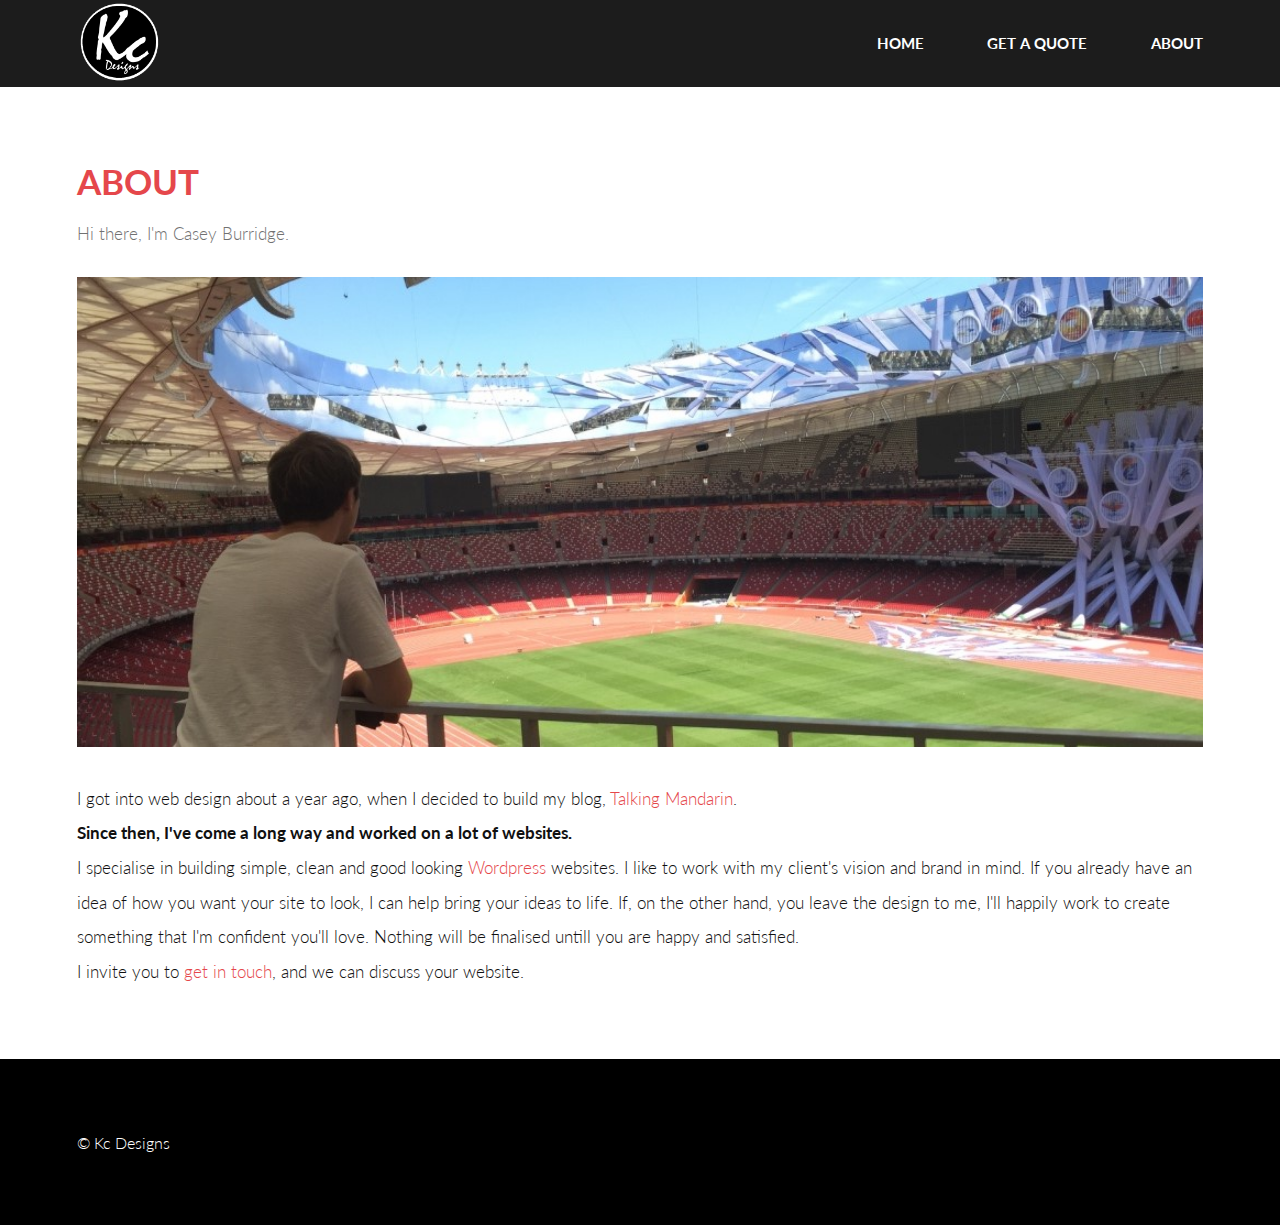
==== about.html @ 836fd813 "links" ====
<!DOCTYPE HTML>
<!--
	Introspect by TEMPLATED
	templated.co @templatedco
	Released for free under the Creative Commons Attribution 3.0 license (templated.co/license)
-->
<html>
	<head>
		<title>About - Kc Designs</title>
		<meta charset="utf-8" />
		<meta name="viewport" content="width=device-width, initial-scale=1, user-scalable=no" />
		<link rel="stylesheet" href="assets/css/main.css" />
        <link rel="stylesheet" href="assets/css/custom.css" />
	</head>
	<body>

		<!-- Header -->
			<header id="header">
				<div class="inner">
					<div class="logo-cont">
					   <a href="index.html" class="logo"><img class="kc-logo" src="images/kc-logo.gif"></a>
                    </div>
					<nav id="nav">
						<a href="https://kc-designs.github.io/">Home</a>
						<a href="quote.html">Get a quote</a>
						<a href="about.html">about</a>
					</nav>
				</div>
			</header>
			<a href="#menu" class="navPanelToggle"><span class="fa fa-bars"></span></a>

		<!-- Main -->
			<section id="main" >
				<div class="inner">
					<header class="major special">
						<h1>About</h1>
						<p>Hi there, I'm Casey Burridge.</p>
					</header>
					<div class="image fit"><img src="images/about1.jpg" alt="" /></div>
                    <p>
                        I got into web design about a year ago, when I decided to build my blog, <a href="http://www.talkingmandarin.com/">Talking Mandarin</a>.<br>
                        <span class="bold">Since then, I've come a long way and worked on a lot of websites.</span> <br>

                        I specialise in building simple, clean and good looking <a href="https://wordpress.org">Wordpress</a> websites. 
                        I like to work with my client's vision and brand in mind. If you already have an idea of how you want your site to look, I can help
                        bring your ideas to life. If, on the other hand, you leave the design to me, I'll happily work to create something that I'm confident you'll love.
                        Nothing will be finalised untill you are happy and satisfied.<br>
                        
                        I invite you to <a href="quote.html">get in touch</a>, and we can discuss your website.
                    </p>
				</div>
			</section>

		<!-- Footer -->
			<section id="footer">
				<div class="inner">
					<div class="copyright">
						&copy; Kc Designs
					</div>
				</div>
			</section>

		<!-- Scripts -->
			<script src="assets/js/jquery.min.js"></script>
			<script src="assets/js/skel.min.js"></script>
			<script src="assets/js/util.js"></script>
			<script src="assets/js/main.js"></script>

	</body>
</html>
---- assets/css/main.css ----
@import url(font-awesome.min.css);
@import url("https://fonts.googleapis.com/css?family=Lato:300,400,700|Pacifico");

/*
	Introspect by TEMPLATED
	templated.co @templatedco
	Released for free under the Creative Commons Attribution 3.0 license (templated.co/license)
*/

/* Reset */

	html, body, div, span, applet, object, iframe, h1, h2, h3, h4, h5, h6, p, blockquote, pre, a, abbr, acronym, address, big, cite, code, del, dfn, em, img, ins, kbd, q, s, samp, small, strike, strong, sub, sup, tt, var, b, u, i, center, dl, dt, dd, ol, ul, li, fieldset, form, label, legend, table, caption, tbody, tfoot, thead, tr, th, td, article, aside, canvas, details, embed, figure, figcaption, footer, header, hgroup, menu, nav, output, ruby, section, summary, time, mark, audio, video {
		margin: 0;
		padding: 0;
		border: 0;
		font-size: 100%;
		font: inherit;
		vertical-align: baseline;
	}

	article, aside, details, figcaption, figure, footer, header, hgroup, menu, nav, section {
		display: block;
	}

	body {
		line-height: 1;
	}

	ol, ul {
		list-style: none;
	}

	blockquote, q {
		quotes: none;
	}

	blockquote:before, blockquote:after, q:before, q:after {
		content: '';
		content: none;
	}

	table {
		border-collapse: collapse;
		border-spacing: 0;
	}

	body {
		-webkit-text-size-adjust: none;
	}

/* Box Model */

	*, *:before, *:after {
		-moz-box-sizing: border-box;
		-webkit-box-sizing: border-box;
		box-sizing: border-box;
	}

/* Containers */

	.container {
		margin-left: auto;
		margin-right: auto;
	}

	.container.\31 25\25 {
		width: 100%;
		max-width: 100em;
		min-width: 80em;
	}

	.container.\37 5\25 {
		width: 60em;
	}

	.container.\35 0\25 {
		width: 40em;
	}

	.container.\32 5\25 {
		width: 20em;
	}

	.container {
		width: 80em;
	}

	@media screen and (max-width: 1680px) {

		.container.\31 25\25 {
			width: 100%;
			max-width: 100em;
			min-width: 80em;
		}

		.container.\37 5\25 {
			width: 60em;
		}

		.container.\35 0\25 {
			width: 40em;
		}

		.container.\32 5\25 {
			width: 20em;
		}

		.container {
			width: 80em;
		}

	}

	@media screen and (max-width: 1280px) {

		.container.\31 25\25 {
			width: 100%;
			max-width: 81.25em;
			min-width: 65em;
		}

		.container.\37 5\25 {
			width: 48.75em;
		}

		.container.\35 0\25 {
			width: 32.5em;
		}

		.container.\32 5\25 {
			width: 16.25em;
		}

		.container {
			width: 65em;
		}

	}

	@media screen and (max-width: 980px) {

		.container.\31 25\25 {
			width: 100%;
			max-width: 112.5%;
			min-width: 90%;
		}

		.container.\37 5\25 {
			width: 67.5%;
		}

		.container.\35 0\25 {
			width: 45%;
		}

		.container.\32 5\25 {
			width: 22.5%;
		}

		.container {
			width: 90%;
		}

	}

	@media screen and (max-width: 736px) {

		.container.\31 25\25 {
			width: 100%;
			max-width: 112.5%;
			min-width: 90%;
		}

		.container.\37 5\25 {
			width: 67.5%;
		}

		.container.\35 0\25 {
			width: 45%;
		}

		.container.\32 5\25 {
			width: 22.5%;
		}

		.container {
			width: 90% !important;
		}

	}

	@media screen and (max-width: 480px) {

		.container.\31 25\25 {
			width: 100%;
			max-width: 112.5%;
			min-width: 90%;
		}

		.container.\37 5\25 {
			width: 67.5%;
		}

		.container.\35 0\25 {
			width: 45%;
		}

		.container.\32 5\25 {
			width: 22.5%;
		}

		.container {
			width: 90% !important;
		}

	}

/* Grid */

	.row {
		border-bottom: solid 1px transparent;
		-moz-box-sizing: border-box;
		-webkit-box-sizing: border-box;
		box-sizing: border-box;
	}

	.row > * {
		float: left;
		-moz-box-sizing: border-box;
		-webkit-box-sizing: border-box;
		box-sizing: border-box;
	}

	.row:after, .row:before {
		content: '';
		display: block;
		clear: both;
		height: 0;
	}

	.row.uniform > * > :first-child {
		margin-top: 0;
	}

	.row.uniform > * > :last-child {
		margin-bottom: 0;
	}

	.row.\30 \25 > * {
		padding: 0 0 0 0em;
	}

	.row.\30 \25 {
		margin: 0 0 -1px 0em;
	}

	.row.uniform.\30 \25 > * {
		padding: 0em 0 0 0em;
	}

	.row.uniform.\30 \25 {
		margin: 0em 0 -1px 0em;
	}

	.row > * {
		padding: 0 0 0 2em;
	}

	.row {
		margin: 0 0 -1px -2em;
	}

	.row.uniform > * {
		padding: 2em 0 0 2em;
	}

	.row.uniform {
		margin: -2em 0 -1px -2em;
	}

	.row.\32 00\25 > * {
		padding: 0 0 0 4em;
	}

	.row.\32 00\25 {
		margin: 0 0 -1px -4em;
	}

	.row.uniform.\32 00\25 > * {
		padding: 4em 0 0 4em;
	}

	.row.uniform.\32 00\25 {
		margin: -4em 0 -1px -4em;
	}

	.row.\31 50\25 > * {
		padding: 0 0 0 3em;
	}

	.row.\31 50\25 {
		margin: 0 0 -1px -3em;
	}

	.row.uniform.\31 50\25 > * {
		padding: 3em 0 0 3em;
	}

	.row.uniform.\31 50\25 {
		margin: -3em 0 -1px -3em;
	}

	.row.\35 0\25 > * {
		padding: 0 0 0 1em;
	}

	.row.\35 0\25 {
		margin: 0 0 -1px -1em;
	}

	.row.uniform.\35 0\25 > * {
		padding: 1em 0 0 1em;
	}

	.row.uniform.\35 0\25 {
		margin: -1em 0 -1px -1em;
	}

	.row.\32 5\25 > * {
		padding: 0 0 0 0.5em;
	}

	.row.\32 5\25 {
		margin: 0 0 -1px -0.5em;
	}

	.row.uniform.\32 5\25 > * {
		padding: 0.5em 0 0 0.5em;
	}

	.row.uniform.\32 5\25 {
		margin: -0.5em 0 -1px -0.5em;
	}

	.\31 2u, .\31 2u\24 {
		width: 100%;
		clear: none;
		margin-left: 0;
	}

	.\31 1u, .\31 1u\24 {
		width: 91.6666666667%;
		clear: none;
		margin-left: 0;
	}

	.\31 0u, .\31 0u\24 {
		width: 83.3333333333%;
		clear: none;
		margin-left: 0;
	}

	.\39 u, .\39 u\24 {
		width: 75%;
		clear: none;
		margin-left: 0;
	}

	.\38 u, .\38 u\24 {
		width: 66.6666666667%;
		clear: none;
		margin-left: 0;
	}

	.\37 u, .\37 u\24 {
		width: 58.3333333333%;
		clear: none;
		margin-left: 0;
	}

	.\36 u, .\36 u\24 {
		width: 50%;
		clear: none;
		margin-left: 0;
	}

	.\35 u, .\35 u\24 {
		width: 41.6666666667%;
		clear: none;
		margin-left: 0;
	}

	.\34 u, .\34 u\24 {
		width: 33.3333333333%;
		clear: none;
		margin-left: 0;
	}

	.\33 u, .\33 u\24 {
		width: 25%;
		clear: none;
		margin-left: 0;
	}

	.\32 u, .\32 u\24 {
		width: 16.6666666667%;
		clear: none;
		margin-left: 0;
	}

	.\31 u, .\31 u\24 {
		width: 8.3333333333%;
		clear: none;
		margin-left: 0;
	}

	.\31 2u\24 + *,
	.\31 1u\24 + *,
	.\31 0u\24 + *,
	.\39 u\24 + *,
	.\38 u\24 + *,
	.\37 u\24 + *,
	.\36 u\24 + *,
	.\35 u\24 + *,
	.\34 u\24 + *,
	.\33 u\24 + *,
	.\32 u\24 + *,
	.\31 u\24 + * {
		clear: left;
	}

	.\-11u {
		margin-left: 91.66667%;
	}

	.\-10u {
		margin-left: 83.33333%;
	}

	.\-9u {
		margin-left: 75%;
	}

	.\-8u {
		margin-left: 66.66667%;
	}

	.\-7u {
		margin-left: 58.33333%;
	}

	.\-6u {
		margin-left: 50%;
	}

	.\-5u {
		margin-left: 41.66667%;
	}

	.\-4u {
		margin-left: 33.33333%;
	}

	.\-3u {
		margin-left: 25%;
	}

	.\-2u {
		margin-left: 16.66667%;
	}

	.\-1u {
		margin-left: 8.33333%;
	}

	@media screen and (max-width: 1680px) {

		.row > * {
			padding: 0 0 0 2em;
		}

		.row {
			margin: 0 0 -1px -2em;
		}

		.row.uniform > * {
			padding: 2em 0 0 2em;
		}

		.row.uniform {
			margin: -2em 0 -1px -2em;
		}

		.row.\32 00\25 > * {
			padding: 0 0 0 4em;
		}

		.row.\32 00\25 {
			margin: 0 0 -1px -4em;
		}

		.row.uniform.\32 00\25 > * {
			padding: 4em 0 0 4em;
		}

		.row.uniform.\32 00\25 {
			margin: -4em 0 -1px -4em;
		}

		.row.\31 50\25 > * {
			padding: 0 0 0 3em;
		}

		.row.\31 50\25 {
			margin: 0 0 -1px -3em;
		}

		.row.uniform.\31 50\25 > * {
			padding: 3em 0 0 3em;
		}

		.row.uniform.\31 50\25 {
			margin: -3em 0 -1px -3em;
		}

		.row.\35 0\25 > * {
			padding: 0 0 0 1em;
		}

		.row.\35 0\25 {
			margin: 0 0 -1px -1em;
		}

		.row.uniform.\35 0\25 > * {
			padding: 1em 0 0 1em;
		}

		.row.uniform.\35 0\25 {
			margin: -1em 0 -1px -1em;
		}

		.row.\32 5\25 > * {
			padding: 0 0 0 0.5em;
		}

		.row.\32 5\25 {
			margin: 0 0 -1px -0.5em;
		}

		.row.uniform.\32 5\25 > * {
			padding: 0.5em 0 0 0.5em;
		}

		.row.uniform.\32 5\25 {
			margin: -0.5em 0 -1px -0.5em;
		}

		.\31 2u\28xlarge\29, .\31 2u\24\28xlarge\29 {
			width: 100%;
			clear: none;
			margin-left: 0;
		}

		.\31 1u\28xlarge\29, .\31 1u\24\28xlarge\29 {
			width: 91.6666666667%;
			clear: none;
			margin-left: 0;
		}

		.\31 0u\28xlarge\29, .\31 0u\24\28xlarge\29 {
			width: 83.3333333333%;
			clear: none;
			margin-left: 0;
		}

		.\39 u\28xlarge\29, .\39 u\24\28xlarge\29 {
			width: 75%;
			clear: none;
			margin-left: 0;
		}

		.\38 u\28xlarge\29, .\38 u\24\28xlarge\29 {
			width: 66.6666666667%;
			clear: none;
			margin-left: 0;
		}

		.\37 u\28xlarge\29, .\37 u\24\28xlarge\29 {
			width: 58.3333333333%;
			clear: none;
			margin-left: 0;
		}

		.\36 u\28xlarge\29, .\36 u\24\28xlarge\29 {
			width: 50%;
			clear: none;
			margin-left: 0;
		}

		.\35 u\28xlarge\29, .\35 u\24\28xlarge\29 {
			width: 41.6666666667%;
			clear: none;
			margin-left: 0;
		}

		.\34 u\28xlarge\29, .\34 u\24\28xlarge\29 {
			width: 33.3333333333%;
			clear: none;
			margin-left: 0;
		}

		.\33 u\28xlarge\29, .\33 u\24\28xlarge\29 {
			width: 25%;
			clear: none;
			margin-left: 0;
		}

		.\32 u\28xlarge\29, .\32 u\24\28xlarge\29 {
			width: 16.6666666667%;
			clear: none;
			margin-left: 0;
		}

		.\31 u\28xlarge\29, .\31 u\24\28xlarge\29 {
			width: 8.3333333333%;
			clear: none;
			margin-left: 0;
		}

		.\31 2u\24\28xlarge\29 + *,
		.\31 1u\24\28xlarge\29 + *,
		.\31 0u\24\28xlarge\29 + *,
		.\39 u\24\28xlarge\29 + *,
		.\38 u\24\28xlarge\29 + *,
		.\37 u\24\28xlarge\29 + *,
		.\36 u\24\28xlarge\29 + *,
		.\35 u\24\28xlarge\29 + *,
		.\34 u\24\28xlarge\29 + *,
		.\33 u\24\28xlarge\29 + *,
		.\32 u\24\28xlarge\29 + *,
		.\31 u\24\28xlarge\29 + * {
			clear: left;
		}

		.\-11u\28xlarge\29 {
			margin-left: 91.66667%;
		}

		.\-10u\28xlarge\29 {
			margin-left: 83.33333%;
		}

		.\-9u\28xlarge\29 {
			margin-left: 75%;
		}

		.\-8u\28xlarge\29 {
			margin-left: 66.66667%;
		}

		.\-7u\28xlarge\29 {
			margin-left: 58.33333%;
		}

		.\-6u\28xlarge\29 {
			margin-left: 50%;
		}

		.\-5u\28xlarge\29 {
			margin-left: 41.66667%;
		}

		.\-4u\28xlarge\29 {
			margin-left: 33.33333%;
		}

		.\-3u\28xlarge\29 {
			margin-left: 25%;
		}

		.\-2u\28xlarge\29 {
			margin-left: 16.66667%;
		}

		.\-1u\28xlarge\29 {
			margin-left: 8.33333%;
		}

	}

	@media screen and (max-width: 1280px) {

		.row > * {
			padding: 0 0 0 1.5em;
		}

		.row {
			margin: 0 0 -1px -1.5em;
		}

		.row.uniform > * {
			padding: 1.5em 0 0 1.5em;
		}

		.row.uniform {
			margin: -1.5em 0 -1px -1.5em;
		}

		.row.\32 00\25 > * {
			padding: 0 0 0 3em;
		}

		.row.\32 00\25 {
			margin: 0 0 -1px -3em;
		}

		.row.uniform.\32 00\25 > * {
			padding: 3em 0 0 3em;
		}

		.row.uniform.\32 00\25 {
			margin: -3em 0 -1px -3em;
		}

		.row.\31 50\25 > * {
			padding: 0 0 0 2.25em;
		}

		.row.\31 50\25 {
			margin: 0 0 -1px -2.25em;
		}

		.row.uniform.\31 50\25 > * {
			padding: 2.25em 0 0 2.25em;
		}

		.row.uniform.\31 50\25 {
			margin: -2.25em 0 -1px -2.25em;
		}

		.row.\35 0\25 > * {
			padding: 0 0 0 0.75em;
		}

		.row.\35 0\25 {
			margin: 0 0 -1px -0.75em;
		}

		.row.uniform.\35 0\25 > * {
			padding: 0.75em 0 0 0.75em;
		}

		.row.uniform.\35 0\25 {
			margin: -0.75em 0 -1px -0.75em;
		}

		.row.\32 5\25 > * {
			padding: 0 0 0 0.375em;
		}

		.row.\32 5\25 {
			margin: 0 0 -1px -0.375em;
		}

		.row.uniform.\32 5\25 > * {
			padding: 0.375em 0 0 0.375em;
		}

		.row.uniform.\32 5\25 {
			margin: -0.375em 0 -1px -0.375em;
		}

		.\31 2u\28large\29, .\31 2u\24\28large\29 {
			width: 100%;
			clear: none;
			margin-left: 0;
		}

		.\31 1u\28large\29, .\31 1u\24\28large\29 {
			width: 91.6666666667%;
			clear: none;
			margin-left: 0;
		}

		.\31 0u\28large\29, .\31 0u\24\28large\29 {
			width: 83.3333333333%;
			clear: none;
			margin-left: 0;
		}

		.\39 u\28large\29, .\39 u\24\28large\29 {
			width: 75%;
			clear: none;
			margin-left: 0;
		}

		.\38 u\28large\29, .\38 u\24\28large\29 {
			width: 66.6666666667%;
			clear: none;
			margin-left: 0;
		}

		.\37 u\28large\29, .\37 u\24\28large\29 {
			width: 58.3333333333%;
			clear: none;
			margin-left: 0;
		}

		.\36 u\28large\29, .\36 u\24\28large\29 {
			width: 50%;
			clear: none;
			margin-left: 0;
		}

		.\35 u\28large\29, .\35 u\24\28large\29 {
			width: 41.6666666667%;
			clear: none;
			margin-left: 0;
		}

		.\34 u\28large\29, .\34 u\24\28large\29 {
			width: 33.3333333333%;
			clear: none;
			margin-left: 0;
		}

		.\33 u\28large\29, .\33 u\24\28large\29 {
			width: 25%;
			clear: none;
			margin-left: 0;
		}

		.\32 u\28large\29, .\32 u\24\28large\29 {
			width: 16.6666666667%;
			clear: none;
			margin-left: 0;
		}

		.\31 u\28large\29, .\31 u\24\28large\29 {
			width: 8.3333333333%;
			clear: none;
			margin-left: 0;
		}

		.\31 2u\24\28large\29 + *,
		.\31 1u\24\28large\29 + *,
		.\31 0u\24\28large\29 + *,
		.\39 u\24\28large\29 + *,
		.\38 u\24\28large\29 + *,
		.\37 u\24\28large\29 + *,
		.\36 u\24\28large\29 + *,
		.\35 u\24\28large\29 + *,
		.\34 u\24\28large\29 + *,
		.\33 u\24\28large\29 + *,
		.\32 u\24\28large\29 + *,
		.\31 u\24\28large\29 + * {
			clear: left;
		}

		.\-11u\28large\29 {
			margin-left: 91.66667%;
		}

		.\-10u\28large\29 {
			margin-left: 83.33333%;
		}

		.\-9u\28large\29 {
			margin-left: 75%;
		}

		.\-8u\28large\29 {
			margin-left: 66.66667%;
		}

		.\-7u\28large\29 {
			margin-left: 58.33333%;
		}

		.\-6u\28large\29 {
			margin-left: 50%;
		}

		.\-5u\28large\29 {
			margin-left: 41.66667%;
		}

		.\-4u\28large\29 {
			margin-left: 33.33333%;
		}

		.\-3u\28large\29 {
			margin-left: 25%;
		}

		.\-2u\28large\29 {
			margin-left: 16.66667%;
		}

		.\-1u\28large\29 {
			margin-left: 8.33333%;
		}

	}

	@media screen and (max-width: 980px) {

		.row > * {
			padding: 0 0 0 1.5em;
		}

		.row {
			margin: 0 0 -1px -1.5em;
		}

		.row.uniform > * {
			padding: 1.5em 0 0 1.5em;
		}

		.row.uniform {
			margin: -1.5em 0 -1px -1.5em;
		}

		.row.\32 00\25 > * {
			padding: 0 0 0 3em;
		}

		.row.\32 00\25 {
			margin: 0 0 -1px -3em;
		}

		.row.uniform.\32 00\25 > * {
			padding: 3em 0 0 3em;
		}

		.row.uniform.\32 00\25 {
			margin: -3em 0 -1px -3em;
		}

		.row.\31 50\25 > * {
			padding: 0 0 0 2.25em;
		}

		.row.\31 50\25 {
			margin: 0 0 -1px -2.25em;
		}

		.row.uniform.\31 50\25 > * {
			padding: 2.25em 0 0 2.25em;
		}

		.row.uniform.\31 50\25 {
			margin: -2.25em 0 -1px -2.25em;
		}

		.row.\35 0\25 > * {
			padding: 0 0 0 0.75em;
		}

		.row.\35 0\25 {
			margin: 0 0 -1px -0.75em;
		}

		.row.uniform.\35 0\25 > * {
			padding: 0.75em 0 0 0.75em;
		}

		.row.uniform.\35 0\25 {
			margin: -0.75em 0 -1px -0.75em;
		}

		.row.\32 5\25 > * {
			padding: 0 0 0 0.375em;
		}

		.row.\32 5\25 {
			margin: 0 0 -1px -0.375em;
		}

		.row.uniform.\32 5\25 > * {
			padding: 0.375em 0 0 0.375em;
		}

		.row.uniform.\32 5\25 {
			margin: -0.375em 0 -1px -0.375em;
		}

		.\31 2u\28medium\29, .\31 2u\24\28medium\29 {
			width: 100%;
			clear: none;
			margin-left: 0;
		}

		.\31 1u\28medium\29, .\31 1u\24\28medium\29 {
			width: 91.6666666667%;
			clear: none;
			margin-left: 0;
		}

		.\31 0u\28medium\29, .\31 0u\24\28medium\29 {
			width: 83.3333333333%;
			clear: none;
			margin-left: 0;
		}

		.\39 u\28medium\29, .\39 u\24\28medium\29 {
			width: 75%;
			clear: none;
			margin-left: 0;
		}

		.\38 u\28medium\29, .\38 u\24\28medium\29 {
			width: 66.6666666667%;
			clear: none;
			margin-left: 0;
		}

		.\37 u\28medium\29, .\37 u\24\28medium\29 {
			width: 58.3333333333%;
			clear: none;
			margin-left: 0;
		}

		.\36 u\28medium\29, .\36 u\24\28medium\29 {
			width: 50%;
			clear: none;
			margin-left: 0;
		}

		.\35 u\28medium\29, .\35 u\24\28medium\29 {
			width: 41.6666666667%;
			clear: none;
			margin-left: 0;
		}

		.\34 u\28medium\29, .\34 u\24\28medium\29 {
			width: 33.3333333333%;
			clear: none;
			margin-left: 0;
		}

		.\33 u\28medium\29, .\33 u\24\28medium\29 {
			width: 25%;
			clear: none;
			margin-left: 0;
		}

		.\32 u\28medium\29, .\32 u\24\28medium\29 {
			width: 16.6666666667%;
			clear: none;
			margin-left: 0;
		}

		.\31 u\28medium\29, .\31 u\24\28medium\29 {
			width: 8.3333333333%;
			clear: none;
			margin-left: 0;
		}

		.\31 2u\24\28medium\29 + *,
		.\31 1u\24\28medium\29 + *,
		.\31 0u\24\28medium\29 + *,
		.\39 u\24\28medium\29 + *,
		.\38 u\24\28medium\29 + *,
		.\37 u\24\28medium\29 + *,
		.\36 u\24\28medium\29 + *,
		.\35 u\24\28medium\29 + *,
		.\34 u\24\28medium\29 + *,
		.\33 u\24\28medium\29 + *,
		.\32 u\24\28medium\29 + *,
		.\31 u\24\28medium\29 + * {
			clear: left;
		}

		.\-11u\28medium\29 {
			margin-left: 91.66667%;
		}

		.\-10u\28medium\29 {
			margin-left: 83.33333%;
		}

		.\-9u\28medium\29 {
			margin-left: 75%;
		}

		.\-8u\28medium\29 {
			margin-left: 66.66667%;
		}

		.\-7u\28medium\29 {
			margin-left: 58.33333%;
		}

		.\-6u\28medium\29 {
			margin-left: 50%;
		}

		.\-5u\28medium\29 {
			margin-left: 41.66667%;
		}

		.\-4u\28medium\29 {
			margin-left: 33.33333%;
		}

		.\-3u\28medium\29 {
			margin-left: 25%;
		}

		.\-2u\28medium\29 {
			margin-left: 16.66667%;
		}

		.\-1u\28medium\29 {
			margin-left: 8.33333%;
		}

	}

	@media screen and (max-width: 736px) {

		.row > * {
			padding: 0 0 0 1.25em;
		}

		.row {
			margin: 0 0 -1px -1.25em;
		}

		.row.uniform > * {
			padding: 1.25em 0 0 1.25em;
		}

		.row.uniform {
			margin: -1.25em 0 -1px -1.25em;
		}

		.row.\32 00\25 > * {
			padding: 0 0 0 2.5em;
		}

		.row.\32 00\25 {
			margin: 0 0 -1px -2.5em;
		}

		.row.uniform.\32 00\25 > * {
			padding: 2.5em 0 0 2.5em;
		}

		.row.uniform.\32 00\25 {
			margin: -2.5em 0 -1px -2.5em;
		}

		.row.\31 50\25 > * {
			padding: 0 0 0 1.875em;
		}

		.row.\31 50\25 {
			margin: 0 0 -1px -1.875em;
		}

		.row.uniform.\31 50\25 > * {
			padding: 1.875em 0 0 1.875em;
		}

		.row.uniform.\31 50\25 {
			margin: -1.875em 0 -1px -1.875em;
		}

		.row.\35 0\25 > * {
			padding: 0 0 0 0.625em;
		}

		.row.\35 0\25 {
			margin: 0 0 -1px -0.625em;
		}

		.row.uniform.\35 0\25 > * {
			padding: 0.625em 0 0 0.625em;
		}

		.row.uniform.\35 0\25 {
			margin: -0.625em 0 -1px -0.625em;
		}

		.row.\32 5\25 > * {
			padding: 0 0 0 0.3125em;
		}

		.row.\32 5\25 {
			margin: 0 0 -1px -0.3125em;
		}

		.row.uniform.\32 5\25 > * {
			padding: 0.3125em 0 0 0.3125em;
		}

		.row.uniform.\32 5\25 {
			margin: -0.3125em 0 -1px -0.3125em;
		}

		.\31 2u\28small\29, .\31 2u\24\28small\29 {
			width: 100%;
			clear: none;
			margin-left: 0;
		}

		.\31 1u\28small\29, .\31 1u\24\28small\29 {
			width: 91.6666666667%;
			clear: none;
			margin-left: 0;
		}

		.\31 0u\28small\29, .\31 0u\24\28small\29 {
			width: 83.3333333333%;
			clear: none;
			margin-left: 0;
		}

		.\39 u\28small\29, .\39 u\24\28small\29 {
			width: 75%;
			clear: none;
			margin-left: 0;
		}

		.\38 u\28small\29, .\38 u\24\28small\29 {
			width: 66.6666666667%;
			clear: none;
			margin-left: 0;
		}

		.\37 u\28small\29, .\37 u\24\28small\29 {
			width: 58.3333333333%;
			clear: none;
			margin-left: 0;
		}

		.\36 u\28small\29, .\36 u\24\28small\29 {
			width: 50%;
			clear: none;
			margin-left: 0;
		}

		.\35 u\28small\29, .\35 u\24\28small\29 {
			width: 41.6666666667%;
			clear: none;
			margin-left: 0;
		}

		.\34 u\28small\29, .\34 u\24\28small\29 {
			width: 33.3333333333%;
			clear: none;
			margin-left: 0;
		}

		.\33 u\28small\29, .\33 u\24\28small\29 {
			width: 25%;
			clear: none;
			margin-left: 0;
		}

		.\32 u\28small\29, .\32 u\24\28small\29 {
			width: 16.6666666667%;
			clear: none;
			margin-left: 0;
		}

		.\31 u\28small\29, .\31 u\24\28small\29 {
			width: 8.3333333333%;
			clear: none;
			margin-left: 0;
		}

		.\31 2u\24\28small\29 + *,
		.\31 1u\24\28small\29 + *,
		.\31 0u\24\28small\29 + *,
		.\39 u\24\28small\29 + *,
		.\38 u\24\28small\29 + *,
		.\37 u\24\28small\29 + *,
		.\36 u\24\28small\29 + *,
		.\35 u\24\28small\29 + *,
		.\34 u\24\28small\29 + *,
		.\33 u\24\28small\29 + *,
		.\32 u\24\28small\29 + *,
		.\31 u\24\28small\29 + * {
			clear: left;
		}

		.\-11u\28small\29 {
			margin-left: 91.66667%;
		}

		.\-10u\28small\29 {
			margin-left: 83.33333%;
		}

		.\-9u\28small\29 {
			margin-left: 75%;
		}

		.\-8u\28small\29 {
			margin-left: 66.66667%;
		}

		.\-7u\28small\29 {
			margin-left: 58.33333%;
		}

		.\-6u\28small\29 {
			margin-left: 50%;
		}

		.\-5u\28small\29 {
			margin-left: 41.66667%;
		}

		.\-4u\28small\29 {
			margin-left: 33.33333%;
		}

		.\-3u\28small\29 {
			margin-left: 25%;
		}

		.\-2u\28small\29 {
			margin-left: 16.66667%;
		}

		.\-1u\28small\29 {
			margin-left: 8.33333%;
		}

	}

	@media screen and (max-width: 480px) {

		.row > * {
			padding: 0 0 0 1.25em;
		}

		.row {
			margin: 0 0 -1px -1.25em;
		}

		.row.uniform > * {
			padding: 1.25em 0 0 1.25em;
		}

		.row.uniform {
			margin: -1.25em 0 -1px -1.25em;
		}

		.row.\32 00\25 > * {
			padding: 0 0 0 2.5em;
		}

		.row.\32 00\25 {
			margin: 0 0 -1px -2.5em;
		}

		.row.uniform.\32 00\25 > * {
			padding: 2.5em 0 0 2.5em;
		}

		.row.uniform.\32 00\25 {
			margin: -2.5em 0 -1px -2.5em;
		}

		.row.\31 50\25 > * {
			padding: 0 0 0 1.875em;
		}

		.row.\31 50\25 {
			margin: 0 0 -1px -1.875em;
		}

		.row.uniform.\31 50\25 > * {
			padding: 1.875em 0 0 1.875em;
		}

		.row.uniform.\31 50\25 {
			margin: -1.875em 0 -1px -1.875em;
		}

		.row.\35 0\25 > * {
			padding: 0 0 0 0.625em;
		}

		.row.\35 0\25 {
			margin: 0 0 -1px -0.625em;
		}

		.row.uniform.\35 0\25 > * {
			padding: 0.625em 0 0 0.625em;
		}

		.row.uniform.\35 0\25 {
			margin: -0.625em 0 -1px -0.625em;
		}

		.row.\32 5\25 > * {
			padding: 0 0 0 0.3125em;
		}

		.row.\32 5\25 {
			margin: 0 0 -1px -0.3125em;
		}

		.row.uniform.\32 5\25 > * {
			padding: 0.3125em 0 0 0.3125em;
		}

		.row.uniform.\32 5\25 {
			margin: -0.3125em 0 -1px -0.3125em;
		}

		.\31 2u\28xsmall\29, .\31 2u\24\28xsmall\29 {
			width: 100%;
			clear: none;
			margin-left: 0;
		}

		.\31 1u\28xsmall\29, .\31 1u\24\28xsmall\29 {
			width: 91.6666666667%;
			clear: none;
			margin-left: 0;
		}

		.\31 0u\28xsmall\29, .\31 0u\24\28xsmall\29 {
			width: 83.3333333333%;
			clear: none;
			margin-left: 0;
		}

		.\39 u\28xsmall\29, .\39 u\24\28xsmall\29 {
			width: 75%;
			clear: none;
			margin-left: 0;
		}

		.\38 u\28xsmall\29, .\38 u\24\28xsmall\29 {
			width: 66.6666666667%;
			clear: none;
			margin-left: 0;
		}

		.\37 u\28xsmall\29, .\37 u\24\28xsmall\29 {
			width: 58.3333333333%;
			clear: none;
			margin-left: 0;
		}

		.\36 u\28xsmall\29, .\36 u\24\28xsmall\29 {
			width: 50%;
			clear: none;
			margin-left: 0;
		}

		.\35 u\28xsmall\29, .\35 u\24\28xsmall\29 {
			width: 41.6666666667%;
			clear: none;
			margin-left: 0;
		}

		.\34 u\28xsmall\29, .\34 u\24\28xsmall\29 {
			width: 33.3333333333%;
			clear: none;
			margin-left: 0;
		}

		.\33 u\28xsmall\29, .\33 u\24\28xsmall\29 {
			width: 25%;
			clear: none;
			margin-left: 0;
		}

		.\32 u\28xsmall\29, .\32 u\24\28xsmall\29 {
			width: 16.6666666667%;
			clear: none;
			margin-left: 0;
		}

		.\31 u\28xsmall\29, .\31 u\24\28xsmall\29 {
			width: 8.3333333333%;
			clear: none;
			margin-left: 0;
		}

		.\31 2u\24\28xsmall\29 + *,
		.\31 1u\24\28xsmall\29 + *,
		.\31 0u\24\28xsmall\29 + *,
		.\39 u\24\28xsmall\29 + *,
		.\38 u\24\28xsmall\29 + *,
		.\37 u\24\28xsmall\29 + *,
		.\36 u\24\28xsmall\29 + *,
		.\35 u\24\28xsmall\29 + *,
		.\34 u\24\28xsmall\29 + *,
		.\33 u\24\28xsmall\29 + *,
		.\32 u\24\28xsmall\29 + *,
		.\31 u\24\28xsmall\29 + * {
			clear: left;
		}

		.\-11u\28xsmall\29 {
			margin-left: 91.66667%;
		}

		.\-10u\28xsmall\29 {
			margin-left: 83.33333%;
		}

		.\-9u\28xsmall\29 {
			margin-left: 75%;
		}

		.\-8u\28xsmall\29 {
			margin-left: 66.66667%;
		}

		.\-7u\28xsmall\29 {
			margin-left: 58.33333%;
		}

		.\-6u\28xsmall\29 {
			margin-left: 50%;
		}

		.\-5u\28xsmall\29 {
			margin-left: 41.66667%;
		}

		.\-4u\28xsmall\29 {
			margin-left: 33.33333%;
		}

		.\-3u\28xsmall\29 {
			margin-left: 25%;
		}

		.\-2u\28xsmall\29 {
			margin-left: 16.66667%;
		}

		.\-1u\28xsmall\29 {
			margin-left: 8.33333%;
		}

	}

/* Basic */

	@-ms-viewport {
		width: device-width;
	}

	body {
		-ms-overflow-style: scrollbar;
	}

	@media screen and (max-width: 480px) {

		html, body {
			min-width: 320px;
		}

	}

	body {
		background: #fff;
	}

		body.is-loading *, body.is-loading *:before, body.is-loading *:after {
			-moz-animation: none !important;
			-webkit-animation: none !important;
			-ms-animation: none !important;
			animation: none !important;
			-moz-transition: none !important;
			-webkit-transition: none !important;
			-ms-transition: none !important;
			transition: none !important;
		}

/* Type */

	body {
		background-color: #fff;
		color: #111111;
	}

	body, input, select, textarea {
		font-family: "Lato", sans-serif;
		font-size: 15pt;
		font-weight: 300;
		line-height: 2;
	}

		@media screen and (max-width: 1680px) {

			body, input, select, textarea {
				font-size: 13pt;
			}

		}

		@media screen and (max-width: 1280px) {

			body, input, select, textarea {
				font-size: 13pt;
			}

		}

		@media screen and (max-width: 980px) {

			body, input, select, textarea {
				font-size: 12pt;
			}

		}

		@media screen and (max-width: 736px) {

			body, input, select, textarea {
				font-size: 12pt;
			}

		}

		@media screen and (max-width: 480px) {

			body, input, select, textarea {
				font-size: 12pt;
			}

		}

	a {
		-moz-transition: color 0.2s ease-in-out;
		-webkit-transition: color 0.2s ease-in-out;
		-ms-transition: color 0.2s ease-in-out;
		transition: color 0.2s ease-in-out;
		text-decoration: none;
	}

		a:hover {
			text-decoration: underline;
		}

	strong, b {
		font-weight: 700;
	}

	em, i {
		font-style: italic;
	}

	p {
		margin: 0 0 2em 0;
	}

	h1, h2, h3, h4, h5, h6 {
		font-weight: 700;
		line-height: 1.5;
		margin: 0 0 1em 0;
		text-transform: uppercase;
	}

		h1 a, h2 a, h3 a, h4 a, h5 a, h6 a {
			color: inherit;
			text-decoration: none;
		}

	h1 {
		font-size: 2em;
		margin: 0 0 0.25em 0;
	}

	h2 {
		font-size: 1.75em;
	}

	h3 {
		font-size: 1.35em;
	}

	h4 {
		font-size: 1.1em;
	}

	h5 {
		font-size: 0.9em;
	}

	h6 {
		font-size: 0.7em;
	}

	@media screen and (max-width: 736px) {

		h1 {
			font-size: 1.5em;
		}

		h2 {
			font-size: 1.25em;
		}

		h3 {
			font-size: 1.1em;
		}

	}

	sub {
		font-size: 0.8em;
		position: relative;
		top: 0.5em;
	}

	sup {
		font-size: 0.8em;
		position: relative;
		top: -0.5em;
	}

	blockquote {
		border-left: solid 4px;
		font-style: italic;
		margin: 0 0 2em 0;
		padding: 0.5em 0 0.5em 2em;
	}

	code {
		border-radius: 0;
		border: solid 1px;
		font-family: "Courier New", monospace;
		font-size: 0.9em;
		margin: 0 0.25em;
		padding: 0.25em 0.65em;
	}

	pre {
		-webkit-overflow-scrolling: touch;
		font-family: "Courier New", monospace;
		font-size: 0.9em;
		margin: 0 0 2em 0;
	}

		pre code {
			display: block;
			line-height: 1.75;
			padding: 1em 1.5em;
			overflow-x: auto;
		}

	hr {
		border: 0;
		border-bottom: solid 1px;
		margin: 2em 0;
	}

		hr.major {
			margin: 3em 0;
		}

	.align-left {
		text-align: left;
	}

	.align-center {
		text-align: center;
	}

	.align-right {
		text-align: right;
	}

	input, select, textarea {
		color: #e5474b;
	}

	a {
		color: #e5474b;
	}

	strong, b {
		color: #e5474b;
	}

	h1, h2, h3, h4, h5, h6 {
		color: #e5474b;
	}

	blockquote {
		border-left-color: #e5474b;
	}

	code {
		background: none;
		border-color: #e5474b;
	}

	hr {
		border-bottom-color: #e5474b;
	}

/* Box */

	.box {
		border-radius: 0;
		border: solid 1px;
		margin-bottom: 2em;
		padding: 1.5em;
	}

		.box > :last-child,
		.box > :last-child > :last-child,
		.box > :last-child > :last-child > :last-child {
			margin-bottom: 0;
		}

		.box.alt {
			border: 0;
			border-radius: 0;
			padding: 0;
		}

	.box {
		border-color: #e5474b;
	}

/* Button */

	input[type="submit"],
	input[type="reset"],
	input[type="button"],
	button,
	.button {
		-moz-appearance: none;
		-webkit-appearance: none;
		-ms-appearance: none;
		appearance: none;
		-moz-transition: background-color 0.2s ease-in-out, color 0.2s ease-in-out;
		-webkit-transition: background-color 0.2s ease-in-out, color 0.2s ease-in-out;
		-ms-transition: background-color 0.2s ease-in-out, color 0.2s ease-in-out;
		transition: background-color 0.2s ease-in-out, color 0.2s ease-in-out;
		border-radius: 0;
		border: 0;
		cursor: pointer;
		display: inline-block;
		font-size: .8em;
		font-weight: 700;
		height: 3.5em;
		line-height: 3.65em;
		padding: 0 2.25em;
		text-align: center;
		text-decoration: none;
		text-transform: uppercase;
		white-space: nowrap;
	}

		input[type="submit"]:hover,
		input[type="reset"]:hover,
		input[type="button"]:hover,
		button:hover,
		.button:hover {
			text-decoration: none;
		}

		input[type="submit"].icon,
		input[type="reset"].icon,
		input[type="button"].icon,
		button.icon,
		.button.icon {
			padding-left: 1.35em;
		}

			input[type="submit"].icon:before,
			input[type="reset"].icon:before,
			input[type="button"].icon:before,
			button.icon:before,
			.button.icon:before {
				margin-right: 0.5em;
			}

		input[type="submit"].fit,
		input[type="reset"].fit,
		input[type="button"].fit,
		button.fit,
		.button.fit {
			display: block;
			margin: 0 0 1em 0;
			width: 100%;
		}

		input[type="submit"].small,
		input[type="reset"].small,
		input[type="button"].small,
		button.small,
		.button.small {
			font-size: 0.8em;
		}

		input[type="submit"].big,
		input[type="reset"].big,
		input[type="button"].big,
		button.big,
		.button.big {
			font-size: 1.35em;
		}

		input[type="submit"].disabled, input[type="submit"]:disabled,
		input[type="reset"].disabled,
		input[type="reset"]:disabled,
		input[type="button"].disabled,
		input[type="button"]:disabled,
		button.disabled,
		button:disabled,
		.button.disabled,
		.button:disabled {
			-moz-pointer-events: none;
			-webkit-pointer-events: none;
			-ms-pointer-events: none;
			pointer-events: none;
			opacity: 0.25;
		}

	input[type="submit"],
	input[type="reset"],
	input[type="button"],
	button,
	.button {
		background-color: #5a5a5a;
		color: #ffffff !important;
	}

		input[type="submit"]:hover,
		input[type="reset"]:hover,
		input[type="button"]:hover,
		button:hover,
		.button:hover {
			background-color: #676767;
		}

		input[type="submit"]:active,
		input[type="reset"]:active,
		input[type="button"]:active,
		button:active,
		.button:active {
			background-color: #4d4d4d;
		}

		input[type="submit"].alt,
		input[type="reset"].alt,
		input[type="button"].alt,
		button.alt,
		.button.alt {
			background-color: transparent;
			box-shadow: inset 0 0 0 2px #e5474b;
			color: #e5474b !important;
		}

			input[type="submit"].alt:hover,
			input[type="reset"].alt:hover,
			input[type="button"].alt:hover,
			button.alt:hover,
			.button.alt:hover {
				background: #fceced;
			}

			input[type="submit"].alt:active,
			input[type="reset"].alt:active,
			input[type="button"].alt:active,
			button.alt:active,
			.button.alt:active {
				background-color: #f9dadb;
			}

			input[type="submit"].alt.icon:before,
			input[type="reset"].alt.icon:before,
			input[type="button"].alt.icon:before,
			button.alt.icon:before,
			.button.alt.icon:before {
				color: #717171;
			}

		input[type="submit"].special,
		input[type="reset"].special,
		input[type="button"].special,
		button.special,
		.button.special {
			background-color: #e5474b;
			color: #ffffff !important;
		}

			input[type="submit"].special:hover,
			input[type="reset"].special:hover,
			input[type="button"].special:hover,
			button.special:hover,
			.button.special:hover {
				background-color: #e85d61;
			}

			input[type="submit"].special:active,
			input[type="reset"].special:active,
			input[type="button"].special:active,
			button.special:active,
			.button.special:active {
				background-color: #e23135;
			}

/* Form */

	form {
		margin: 0 0 2em 0;
	}

		form .field {
			margin: 0 0 2em 0;
		}

			form .field.half {
				width: 50%;
				float: left;
				padding: 0 0 0 1em;
			}

				form .field.half.first {
					padding: 0 1em 0 0;
				}

		form > .actions {
			margin: 2.5em 0 0 0 !important;
		}

		@media screen and (max-width: 736px) {

			form .field {
				margin: 0 0 1.5em 0;
			}

				form .field.half {
					padding: 0 0 0 0.75em;
				}

					form .field.half.first {
						padding: 0 0.75em 0 0;
					}

			form > .actions {
				margin: 2em 0 0 0 !important;
			}

		}

		@media screen and (max-width: 480px) {

			form .field.half {
				width: 100%;
				float: none;
				padding: 0;
			}

				form .field.half.first {
					padding: 0;
				}

		}

	label {
		display: block;
		font-size: 0.9em;
		text-transform: uppercase;
		font-weight: 700;
		margin: 0 0 1em 0;
	}

	input[type="text"],
	input[type="password"],
	input[type="email"],
	select,
	textarea {
		-moz-appearance: none;
		-webkit-appearance: none;
		-ms-appearance: none;
		appearance: none;
		border-radius: 0;
		border: none;
		border: solid 3px;
		color: inherit;
		display: block;
		outline: 0;
		padding: 0 1em;
		text-decoration: none;
		width: 100%;
	}

		input[type="text"]:invalid,
		input[type="password"]:invalid,
		input[type="email"]:invalid,
		select:invalid,
		textarea:invalid {
			box-shadow: none;
		}

	.select-wrapper {
		text-decoration: none;
		display: block;
		position: relative;
	}

		.select-wrapper:before {
			-moz-osx-font-smoothing: grayscale;
			-webkit-font-smoothing: antialiased;
			font-family: FontAwesome;
			font-style: normal;
			font-weight: normal;
			text-transform: none !important;
		}

		.select-wrapper:before {
			content: '\f078';
			display: block;
			height: 2.75em;
			line-height: 2.75em;
			pointer-events: none;
			position: absolute;
			right: 0;
			text-align: center;
			top: 0;
			width: 2.75em;
		}

		.select-wrapper select::-ms-expand {
			display: none;
		}

	input[type="text"],
	input[type="password"],
	input[type="email"],
	select {
		height: 2.75em;
	}

	textarea {
		padding: 0.75em 1em;
	}

	input[type="checkbox"],
	input[type="radio"] {
		-moz-appearance: none;
		-webkit-appearance: none;
		-ms-appearance: none;
		appearance: none;
		display: block;
		float: left;
		margin-right: -2em;
		opacity: 0;
		width: 1em;
		z-index: -1;
	}

		input[type="checkbox"] + label,
		input[type="radio"] + label {
			text-decoration: none;
			cursor: pointer;
			display: inline-block;
			font-size: 1em;
			font-weight: 300;
			padding-left: 2.4em;
			padding-right: 0.75em;
			position: relative;
		}

			input[type="checkbox"] + label:before,
			input[type="radio"] + label:before {
				-moz-osx-font-smoothing: grayscale;
				-webkit-font-smoothing: antialiased;
				font-family: FontAwesome;
				font-style: normal;
				font-weight: normal;
				text-transform: none !important;
			}

			input[type="checkbox"] + label:before,
			input[type="radio"] + label:before {
				border-radius: 0;
				border: solid 1px;
				content: '';
				display: inline-block;
				height: 1.65em;
				left: 0;
				line-height: 1.58125em;
				position: absolute;
				text-align: center;
				top: 0;
				width: 1.65em;
			}

		input[type="checkbox"]:checked + label:before,
		input[type="radio"]:checked + label:before {
			content: '\f00c';
		}

	input[type="checkbox"] + label:before {
		border-radius: 0;
	}

	input[type="radio"] + label:before {
		border-radius: 100%;
	}

	::-webkit-input-placeholder {
		opacity: 1.0;
	}

	:-moz-placeholder {
		opacity: 1.0;
	}

	::-moz-placeholder {
		opacity: 1.0;
	}

	:-ms-input-placeholder {
		opacity: 1.0;
	}

	.formerize-placeholder {
		opacity: 1.0;
	}

	label {
		color: #e5474b;
	}

	input[type="text"],
	input[type="password"],
	input[type="email"],
	select,
	textarea {
		background: none;
		border-color: #fceced;
	}

		input[type="text"]:focus,
		input[type="password"]:focus,
		input[type="email"]:focus,
		select:focus,
		textarea:focus {
			border-color: #e5474b;
			box-shadow: 0 0 0 1px #e5474b;
		}

	.select-wrapper:before {
		color: #e5474b;
	}

	input[type="checkbox"] + label,
	input[type="radio"] + label {
		color: #111111;
	}

		input[type="checkbox"] + label:before,
		input[type="radio"] + label:before {
			background: none;
			border-color: #e5474b;
		}

	input[type="checkbox"]:checked + label:before,
	input[type="radio"]:checked + label:before {
		background-color: #e5474b;
		border-color: #e5474b;
		color: #ffffff;
	}

	input[type="checkbox"]:focus + label:before,
	input[type="radio"]:focus + label:before {
		border-color: #e5474b;
		box-shadow: 0 0 0 1px #e5474b;
	}

	::-webkit-input-placeholder {
		color: #717171 !important;
	}

	:-moz-placeholder {
		color: #717171 !important;
	}

	::-moz-placeholder {
		color: #717171 !important;
	}

	:-ms-input-placeholder {
		color: #717171 !important;
	}

	.formerize-placeholder {
		color: #717171 !important;
	}

/* Icon */

	.icon {
		text-decoration: none;
		border-bottom: none;
		position: relative;
	}

		.icon:before {
			-moz-osx-font-smoothing: grayscale;
			-webkit-font-smoothing: antialiased;
			font-family: FontAwesome;
			font-style: normal;
			font-weight: normal;
			text-transform: none !important;
		}

		.icon > .label {
			display: none;
		}

/* Image */

	.image {
		border-radius: 0;
		border: 0;
		display: inline-block;
		position: relative;
	}

		.image img {
			border-radius: 0;
			display: block;
		}

		.image.left, .image.right {
			max-width: 40%;
		}

			.image.left img, .image.right img {
				width: 100%;
			}

		.image.left {
			float: left;
			margin: 0 1.5em 1em 0;
			top: 0.25em;
		}

		.image.right {
			float: right;
			margin: 0 0 1em 1.5em;
			top: 0.25em;
		}

		.image.fit {
			display: block;
			margin: 0 0 2em 0;
			width: 100%;
		}

			.image.fit img {
				width: 100%;
			}

		.image.main {
			display: block;
			margin: 0 0 3em 0;
			width: 100%;
		}

			.image.main img {
				width: 100%;
			}

/* List */

	ol {
		list-style: decimal;
		margin: 0 0 2em 0;
		padding-left: 1.25em;
	}

		ol li {
			padding-left: 0.25em;
		}

	ul {
		list-style: disc;
		margin: 0 0 2em 0;
		padding-left: 1em;
	}

		ul li {
			padding-left: 0.5em;
		}

		ul.alt {
			list-style: none;
			padding-left: 0;
		}

			ul.alt li {
				border-top: solid 1px;
				padding: 0.5em 0;
			}

				ul.alt li:first-child {
					border-top: 0;
					padding-top: 0;
				}

		ul.icons {
			cursor: default;
			list-style: none;
			padding-left: 0;
		}

			ul.icons li {
				display: inline-block;
				padding: 0 1em 0 0;
			}

				ul.icons li:last-child {
					padding-right: 0;
				}

				ul.icons li .icon:before {
					font-size: 2em;
				}

		ul.actions {
			cursor: default;
			list-style: none;
			padding-left: 0;
		}

			ul.actions li {
				display: inline-block;
				padding: 0 1em 0 0;
				vertical-align: middle;
			}

				ul.actions li:last-child {
					padding-right: 0;
				}

			ul.actions.small li {
				padding: 0 0.5em 0 0;
			}

			ul.actions.vertical li {
				display: block;
				padding: 1em 0 0 0;
			}

				ul.actions.vertical li:first-child {
					padding-top: 0;
				}

				ul.actions.vertical li > * {
					margin-bottom: 0;
				}

			ul.actions.vertical.small li {
				padding: 0.5em 0 0 0;
			}

				ul.actions.vertical.small li:first-child {
					padding-top: 0;
				}

			ul.actions.fit {
				display: table;
				margin-left: -1em;
				padding: 0;
				table-layout: fixed;
				width: calc(100% + 1em);
			}

				ul.actions.fit li {
					display: table-cell;
					padding: 0 0 0 1em;
				}

					ul.actions.fit li > * {
						margin-bottom: 0;
					}

				ul.actions.fit.small {
					margin-left: -0.5em;
					width: calc(100% + 0.5em);
				}

					ul.actions.fit.small li {
						padding: 0 0 0 0.5em;
					}

	dl {
		margin: 0 0 2em 0;
	}

		dl dt {
			display: block;
			font-weight: 700;
			margin: 0 0 1em 0;
		}

		dl dd {
			margin-left: 2em;
		}

	ul.alt li {
		border-top-color: #e5474b;
	}

/* Section/Article */

	section.special, article.special {
		text-align: center;
	}

	section .inner {
		max-width: 65em;
		width: calc(100% - 6em);
		margin: 0 auto;
	}

		@media screen and (max-width: 480px) {

			section .inner {
				max-width: 90%;
				width: 90%;
			}

		}

	header p {
		position: relative;
		margin: 0 0 1.5em 0;
	}

	header h2 + p {
		font-size: 1.25em;
		margin-top: -1em;
	}

	header h3 + p {
		font-size: 1.1em;
		margin-top: -0.8em;
	}

	header h4 + p,
	header h5 + p,
	header h6 + p {
		font-size: 0.9em;
		margin-top: -0.6em;
	}

	header p {
		color: #717171;
	}

/* Table */

	.table-wrapper {
		-webkit-overflow-scrolling: touch;
		overflow-x: auto;
	}

	table {
		margin: 0 0 2em 0;
		width: 100%;
	}

		table tbody tr {
			border: solid 1px;
			border-left: 0;
			border-right: 0;
		}

		table td {
			padding: 0.75em 0.75em;
		}

		table th {
			font-size: 0.9em;
			font-weight: 700;
			padding: 0 0.75em 0.75em 0.75em;
			text-align: left;
		}

		table thead {
			border-bottom: solid 2px;
		}

		table tfoot {
			border-top: solid 2px;
		}

		table.alt {
			border-collapse: separate;
		}

			table.alt tbody tr td {
				border: solid 1px;
				border-left-width: 0;
				border-top-width: 0;
			}

				table.alt tbody tr td:first-child {
					border-left-width: 1px;
				}

			table.alt tbody tr:first-child td {
				border-top-width: 1px;
			}

			table.alt thead {
				border-bottom: 0;
			}

			table.alt tfoot {
				border-top: 0;
			}

	table tbody tr {
		border-color: #e5474b;
	}

		table tbody tr:nth-child(2n + 1) {
			background-color: none;
		}

	table th {
		color: #e5474b;
	}

	table thead {
		border-bottom-color: #e5474b;
	}

	table tfoot {
		border-top-color: #e5474b;
	}

	table.alt tbody tr td {
		border-color: #e5474b;
	}

/* Wrapper */

	.wrapper {
		position: relative;
	}

		.wrapper > .inner {
			margin: 0 auto;
			width: 60em;
		}

		.wrapper.style1 {
			background-color: #e5474b;
			color: #f2a3a5;
		}

			.wrapper.style1 input, .wrapper.style1 select, .wrapper.style1 textarea {
				color: #ffffff;
			}

			.wrapper.style1 a {
				color: #ffffff;
			}

			.wrapper.style1 strong, .wrapper.style1 b {
				color: #ffffff;
			}

			.wrapper.style1 h1, .wrapper.style1 h2, .wrapper.style1 h3, .wrapper.style1 h4, .wrapper.style1 h5, .wrapper.style1 h6 {
				color: #fff;
			}

			.wrapper.style1 blockquote {
				border-left-color: #fff;
			}

			.wrapper.style1 code {
				background: none;
				border-color: #fff;
			}

			.wrapper.style1 hr {
				border-bottom-color: #fff;
			}

			.wrapper.style1 .box {
				border-color: #fff;
			}

			.wrapper.style1 input[type="submit"],
			.wrapper.style1 input[type="reset"],
			.wrapper.style1 input[type="button"],
			.wrapper.style1 button,
			.wrapper.style1 .button {
				background-color: #5a5a5a;
				color: #ffffff !important;
			}

				.wrapper.style1 input[type="submit"]:hover,
				.wrapper.style1 input[type="reset"]:hover,
				.wrapper.style1 input[type="button"]:hover,
				.wrapper.style1 button:hover,
				.wrapper.style1 .button:hover {
					background-color: #676767;
				}

				.wrapper.style1 input[type="submit"]:active,
				.wrapper.style1 input[type="reset"]:active,
				.wrapper.style1 input[type="button"]:active,
				.wrapper.style1 button:active,
				.wrapper.style1 .button:active {
					background-color: #4d4d4d;
				}

				.wrapper.style1 input[type="submit"].alt,
				.wrapper.style1 input[type="reset"].alt,
				.wrapper.style1 input[type="button"].alt,
				.wrapper.style1 button.alt,
				.wrapper.style1 .button.alt {
					background-color: transparent;
					box-shadow: inset 0 0 0 2px #fff;
					color: #ffffff !important;
				}

					.wrapper.style1 input[type="submit"].alt:hover,
					.wrapper.style1 input[type="reset"].alt:hover,
					.wrapper.style1 input[type="button"].alt:hover,
					.wrapper.style1 button.alt:hover,
					.wrapper.style1 .button.alt:hover {
						background: rgba(255, 255, 255, 0.25);
					}

					.wrapper.style1 input[type="submit"].alt:active,
					.wrapper.style1 input[type="reset"].alt:active,
					.wrapper.style1 input[type="button"].alt:active,
					.wrapper.style1 button.alt:active,
					.wrapper.style1 .button.alt:active {
						background-color: rgba(255, 255, 255, 0.2);
					}

					.wrapper.style1 input[type="submit"].alt.icon:before,
					.wrapper.style1 input[type="reset"].alt.icon:before,
					.wrapper.style1 input[type="button"].alt.icon:before,
					.wrapper.style1 button.alt.icon:before,
					.wrapper.style1 .button.alt.icon:before {
						color: #f8d1d2;
					}

				.wrapper.style1 input[type="submit"].special,
				.wrapper.style1 input[type="reset"].special,
				.wrapper.style1 input[type="button"].special,
				.wrapper.style1 button.special,
				.wrapper.style1 .button.special {
					background-color: #ffffff;
					color: #e5474b !important;
				}

			.wrapper.style1 label {
				color: #ffffff;
			}

			.wrapper.style1 input[type="text"],
			.wrapper.style1 input[type="password"],
			.wrapper.style1 input[type="email"],
			.wrapper.style1 select,
			.wrapper.style1 textarea {
				background: none;
				border-color: rgba(255, 255, 255, 0.25);
			}

				.wrapper.style1 input[type="text"]:focus,
				.wrapper.style1 input[type="password"]:focus,
				.wrapper.style1 input[type="email"]:focus,
				.wrapper.style1 select:focus,
				.wrapper.style1 textarea:focus {
					border-color: #ffffff;
					box-shadow: 0 0 0 1px #ffffff;
				}

			.wrapper.style1 .select-wrapper:before {
				color: #fff;
			}

			.wrapper.style1 input[type="checkbox"] + label,
			.wrapper.style1 input[type="radio"] + label {
				color: #f2a3a5;
			}

				.wrapper.style1 input[type="checkbox"] + label:before,
				.wrapper.style1 input[type="radio"] + label:before {
					background: none;
					border-color: #fff;
				}

			.wrapper.style1 input[type="checkbox"]:checked + label:before,
			.wrapper.style1 input[type="radio"]:checked + label:before {
				background-color: #ffffff;
				border-color: #ffffff;
				color: #e5474b;
			}

			.wrapper.style1 input[type="checkbox"]:focus + label:before,
			.wrapper.style1 input[type="radio"]:focus + label:before {
				border-color: #ffffff;
				box-shadow: 0 0 0 1px #ffffff;
			}

			.wrapper.style1 ::-webkit-input-placeholder {
				color: #f8d1d2 !important;
			}

			.wrapper.style1 :-moz-placeholder {
				color: #f8d1d2 !important;
			}

			.wrapper.style1 ::-moz-placeholder {
				color: #f8d1d2 !important;
			}

			.wrapper.style1 :-ms-input-placeholder {
				color: #f8d1d2 !important;
			}

			.wrapper.style1 .formerize-placeholder {
				color: #f8d1d2 !important;
			}

			.wrapper.style1 ul.alt li {
				border-top-color: #fff;
			}

			.wrapper.style1 header p {
				color: #f8d1d2;
			}

			.wrapper.style1 table tbody tr {
				border-color: #fff;
			}

				.wrapper.style1 table tbody tr:nth-child(2n + 1) {
					background-color: none;
				}

			.wrapper.style1 table th {
				color: #ffffff;
			}

			.wrapper.style1 table thead {
				border-bottom-color: #fff;
			}

			.wrapper.style1 table tfoot {
				border-top-color: #fff;
			}

			.wrapper.style1 table.alt tbody tr td {
				border-color: #fff;
			}

		.wrapper.style2 {
			background-color: #5a5a5a;
			color: #d5d5d5;
		}

			.wrapper.style2 input, .wrapper.style2 select, .wrapper.style2 textarea {
				color: #ffffff;
			}

			.wrapper.style2 a {
				color: #e5474b;
			}

			.wrapper.style2 strong, .wrapper.style2 b {
				color: #ffffff;
			}

			.wrapper.style2 blockquote {
				border-left-color: rgba(255, 255, 255, 0.15);
			}

			.wrapper.style2 code {
				background: rgba(255, 255, 255, 0.075);
				border-color: rgba(255, 255, 255, 0.15);
			}

			.wrapper.style2 hr {
				border-bottom-color: rgba(255, 255, 255, 0.15);
			}

			.wrapper.style2 .box {
				border-color: rgba(255, 255, 255, 0.15);
			}

			.wrapper.style2 input[type="submit"],
			.wrapper.style2 input[type="reset"],
			.wrapper.style2 input[type="button"],
			.wrapper.style2 button,
			.wrapper.style2 .button {
				background-color: #ffffff;
				color: #5a5a5a !important;
			}

				.wrapper.style2 input[type="submit"].alt,
				.wrapper.style2 input[type="reset"].alt,
				.wrapper.style2 input[type="button"].alt,
				.wrapper.style2 button.alt,
				.wrapper.style2 .button.alt {
					background-color: transparent;
					box-shadow: inset 0 0 0 2px rgba(255, 255, 255, 0.15);
					color: #ffffff !important;
				}

					.wrapper.style2 input[type="submit"].alt:hover,
					.wrapper.style2 input[type="reset"].alt:hover,
					.wrapper.style2 input[type="button"].alt:hover,
					.wrapper.style2 button.alt:hover,
					.wrapper.style2 .button.alt:hover {
						background: rgba(255, 255, 255, 0.5);
					}

					.wrapper.style2 input[type="submit"].alt:active,
					.wrapper.style2 input[type="reset"].alt:active,
					.wrapper.style2 input[type="button"].alt:active,
					.wrapper.style2 button.alt:active,
					.wrapper.style2 .button.alt:active {
						background-color: rgba(255, 255, 255, 0.2);
					}

					.wrapper.style2 input[type="submit"].alt.icon:before,
					.wrapper.style2 input[type="reset"].alt.icon:before,
					.wrapper.style2 input[type="button"].alt.icon:before,
					.wrapper.style2 button.alt.icon:before,
					.wrapper.style2 .button.alt.icon:before {
						color: #bdbdbd;
					}

				.wrapper.style2 input[type="submit"].special,
				.wrapper.style2 input[type="reset"].special,
				.wrapper.style2 input[type="button"].special,
				.wrapper.style2 button.special,
				.wrapper.style2 .button.special {
					background-color: #e5474b;
					color: #ffffff !important;
				}

					.wrapper.style2 input[type="submit"].special:hover,
					.wrapper.style2 input[type="reset"].special:hover,
					.wrapper.style2 input[type="button"].special:hover,
					.wrapper.style2 button.special:hover,
					.wrapper.style2 .button.special:hover {
						background-color: #e85d61;
					}

					.wrapper.style2 input[type="submit"].special:active,
					.wrapper.style2 input[type="reset"].special:active,
					.wrapper.style2 input[type="button"].special:active,
					.wrapper.style2 button.special:active,
					.wrapper.style2 .button.special:active {
						background-color: #e23135;
					}

			.wrapper.style2 label {
				color: #ffffff;
			}

			.wrapper.style2 input[type="text"],
			.wrapper.style2 input[type="password"],
			.wrapper.style2 input[type="email"],
			.wrapper.style2 select,
			.wrapper.style2 textarea {
				background: rgba(255, 255, 255, 0.075);
				border-color: rgba(255, 255, 255, 0.5);
			}

				.wrapper.style2 input[type="text"]:focus,
				.wrapper.style2 input[type="password"]:focus,
				.wrapper.style2 input[type="email"]:focus,
				.wrapper.style2 select:focus,
				.wrapper.style2 textarea:focus {
					border-color: #e5474b;
					box-shadow: 0 0 0 1px #e5474b;
				}

			.wrapper.style2 .select-wrapper:before {
				color: rgba(255, 255, 255, 0.15);
			}

			.wrapper.style2 input[type="checkbox"] + label,
			.wrapper.style2 input[type="radio"] + label {
				color: #d5d5d5;
			}

				.wrapper.style2 input[type="checkbox"] + label:before,
				.wrapper.style2 input[type="radio"] + label:before {
					background: rgba(255, 255, 255, 0.075);
					border-color: rgba(255, 255, 255, 0.15);
				}

			.wrapper.style2 input[type="checkbox"]:checked + label:before,
			.wrapper.style2 input[type="radio"]:checked + label:before {
				background-color: #e5474b;
				border-color: #e5474b;
				color: #ffffff;
			}

			.wrapper.style2 input[type="checkbox"]:focus + label:before,
			.wrapper.style2 input[type="radio"]:focus + label:before {
				border-color: #e5474b;
				box-shadow: 0 0 0 1px #e5474b;
			}

			.wrapper.style2 ::-webkit-input-placeholder {
				color: #bdbdbd !important;
			}

			.wrapper.style2 :-moz-placeholder {
				color: #bdbdbd !important;
			}

			.wrapper.style2 ::-moz-placeholder {
				color: #bdbdbd !important;
			}

			.wrapper.style2 :-ms-input-placeholder {
				color: #bdbdbd !important;
			}

			.wrapper.style2 .formerize-placeholder {
				color: #bdbdbd !important;
			}

			.wrapper.style2 ul.alt li {
				border-top-color: rgba(255, 255, 255, 0.15);
			}

			.wrapper.style2 header p {
				color: #bdbdbd;
			}

			.wrapper.style2 table tbody tr {
				border-color: rgba(255, 255, 255, 0.15);
			}

				.wrapper.style2 table tbody tr:nth-child(2n + 1) {
					background-color: rgba(255, 255, 255, 0.075);
				}

			.wrapper.style2 table th {
				color: #ffffff;
			}

			.wrapper.style2 table thead {
				border-bottom-color: rgba(255, 255, 255, 0.15);
			}

			.wrapper.style2 table tfoot {
				border-top-color: rgba(255, 255, 255, 0.15);
			}

			.wrapper.style2 table.alt tbody tr td {
				border-color: rgba(255, 255, 255, 0.15);
			}

		@media screen and (max-width: 1280px) {

			.wrapper > .inner {
				width: 65em;
			}

		}

		@media screen and (max-width: 980px) {

			.wrapper > .inner {
				width: 100%;
			}

		}

/* Header */

	body {
		position: relative;
		padding-top: 5em;
	}

	#header {
		background: #1c1c1c;
		color: #d5d5d5;
		cursor: default;
		height: 5em;
		left: 0;
		line-height: 5em;
		position: fixed;
		text-align: right;
		top: 0;
		width: 100%;
		z-index: 10001;
	}

		#header .inner {
			max-width: 65em;
			width: calc(100% - 6em);
			margin: 0 auto;
			position: relative;
		}

			@media screen and (max-width: 480px) {

				#header .inner {
					max-width: 90%;
					width: 90%;
				}

			}

		#header .logo {
			font-family: 'Pacifico', cursive;
			display: inline-block;
			height: inherit;
			left: 0;
			line-height: inherit;
			margin: 0;
			padding: 0;
			position: absolute;
			top: 0;
			color: #e5474b;
			font-size: 1.75em;
			text-transform: none;
			font-weight: normal;
			padding: 0;
		}

			#header .logo:hover {
				color: rgba(229, 71, 75, 0.75);
			}

		#header a {
			-moz-transition: color 0.2s ease-in-out;
			-webkit-transition: color 0.2s ease-in-out;
			-ms-transition: color 0.2s ease-in-out;
			transition: color 0.2s ease-in-out;
			display: inline-block;
			padding: 0 2em;
			color: #ffffff;
			text-decoration: none;
			text-transform: uppercase;
			font-weight: 700;
			font-size: .85em;
		}

			#header a:hover {
				color: rgba(255, 255, 255, 0.75);
			}

			#header a:last-child {
				padding-right: 0em;
			}

			@media screen and (max-width: 736px) {

				#header a {
					padding: 0 0.5em;
				}

			}

	@media screen and (max-width: 480px) {

		#header {
			min-width: 320px;
		}

	}

/* Menu */

	#nav {
		display: inline-block;
	}

		@media screen and (max-width: 980px) {

			#nav {
				display: none;
			}

		}

	.navPanelToggle {
		position: fixed;
		text-decoration: none;
		height: 4em;
		right: 3em;
		top: .75em;
		width: 4em;
		display: none;
		z-index: 10002;
	}

		.navPanelToggle:before {
			-moz-osx-font-smoothing: grayscale;
			-webkit-font-smoothing: antialiased;
			font-family: FontAwesome;
			font-style: normal;
			font-weight: normal;
			text-transform: none !important;
			color: #fff;
			display: block;
			font-size: 16px;
			height: 2.25em;
			left: 0.5em;
			line-height: 2.25em;
			position: absolute;
			text-align: center;
			top: 0.5em;
			width: 3.5em;
		}

		@media screen and (max-width: 980px) {

			.navPanelToggle {
				display: block;
			}

		}

		@media screen and (max-width: 736px) {

			.navPanelToggle {
				right: 1em;
			}

		}

		.navPanelToggle *:before {
			color: #fff;
			display: block;
			font-size: 16px;
			height: 2.25em;
			left: 0.5em;
			line-height: 2.25em;
			position: absolute;
			text-align: center;
			top: 0.5em;
			width: 3.5em;
		}

	#navPanel {
		-moz-transform: translatex(20em);
		-webkit-transform: translatex(20em);
		-ms-transform: translatex(20em);
		transform: translatex(20em);
		-moz-transition: -moz-transform 0.2s ease-in-out, visibility 0.2s ease-in-out;
		-webkit-transition: -webkit-transform 0.2s ease-in-out, visibility 0.2s ease-in-out;
		-ms-transition: -ms-transform 0.2s ease-in-out, visibility 0.2s ease-in-out;
		transition: transform 0.2s ease-in-out, visibility 0.2s ease-in-out;
		-webkit-overflow-scrolling: touch;
		visibility: hidden;
		overflow-y: auto;
		position: fixed;
		right: 0;
		top: 0;
		background: #1c1c1c;
		color: #fff;
		height: 100%;
		max-width: 80%;
		width: 20em;
		padding: 1.5em;
		text-transform: uppercase;
		z-index: 10003;
		display: none;
	}

		#navPanel.visible {
			-moz-transform: translatex(0);
			-webkit-transform: translatex(0);
			-ms-transform: translatex(0);
			transform: translatex(0);
			box-shadow: 0 0 1.5em 0 rgba(0, 0, 0, 0.2);
			visibility: visible;
		}

		#navPanel a:not(.close) {
			border-top: solid 1px rgba(255, 255, 255, 0.1);
			color: #fff;
			font-weight: 700;
			display: block;
			padding: 0.75em 0;
			text-decoration: none;
		}

			#navPanel a:not(.close):first-child {
				border: none;
			}

		#navPanel .close {
			text-decoration: none;
			-moz-transition: color 0.2s ease-in-out;
			-webkit-transition: color 0.2s ease-in-out;
			-ms-transition: color 0.2s ease-in-out;
			transition: color 0.2s ease-in-out;
			-webkit-tap-highlight-color: transparent;
			border: 0;
			color: #484848;
			cursor: pointer;
			display: block;
			height: 4em;
			padding-right: 1.25em;
			position: absolute;
			right: 0;
			text-align: right;
			top: 0;
			vertical-align: middle;
			width: 5em;
		}

			#navPanel .close:before {
				-moz-osx-font-smoothing: grayscale;
				-webkit-font-smoothing: antialiased;
				font-family: FontAwesome;
				font-style: normal;
				font-weight: normal;
				text-transform: none !important;
				content: '\f00d';
				width: 3em;
				height: 3em;
				line-height: 3em;
				display: block;
				position: absolute;
				right: 0;
				top: 0;
				text-align: center;
			}

			#navPanel .close:hover {
				color: inherit;
			}

		@media screen and (max-width: 980px) {

			#navPanel {
				display: block;
			}

		}

/* Banner */

	#banner {
		background-color: #e5474b;
		color: #f2a3a5;
		padding: 13em 0 11em 0;
		background-color: #0c0c0c;
		background-image: url("../../images/banner3.jpeg");
		background-size: cover;
		background-repeat: no-repeat;
		background-position: 15% left;
		text-align: left;
		position: relative;
		z-index: 9999;
	}

		#banner input, #banner select, #banner textarea {
			color: #ffffff;
		}

		#banner a {
			color: #ffffff;
		}

		#banner strong, #banner b {
			color: #ffffff;
		}

		#banner h1, #banner h2, #banner h3, #banner h4, #banner h5, #banner h6 {
			color: #fff;
		}

		#banner blockquote {
			border-left-color: #fff;
		}

		#banner code {
			background: none;
			border-color: #fff;
		}

		#banner hr {
			border-bottom-color: #fff;
		}

		#banner input[type="submit"],
		#banner input[type="reset"],
		#banner input[type="button"],
		#banner button,
		#banner .button {
			background-color: #5a5a5a;
			color: #ffffff !important;
		}

			#banner input[type="submit"]:hover,
			#banner input[type="reset"]:hover,
			#banner input[type="button"]:hover,
			#banner button:hover,
			#banner .button:hover {
				background-color: #676767;
			}

			#banner input[type="submit"]:active,
			#banner input[type="reset"]:active,
			#banner input[type="button"]:active,
			#banner button:active,
			#banner .button:active {
				background-color: #4d4d4d;
			}

			#banner input[type="submit"].alt,
			#banner input[type="reset"].alt,
			#banner input[type="button"].alt,
			#banner button.alt,
			#banner .button.alt {
				background-color: transparent;
				box-shadow: inset 0 0 0 2px #fff;
				color: #ffffff !important;
			}

				#banner input[type="submit"].alt:hover,
				#banner input[type="reset"].alt:hover,
				#banner input[type="button"].alt:hover,
				#banner button.alt:hover,
				#banner .button.alt:hover {
					background: rgba(255, 255, 255, 0.25);
				}

				#banner input[type="submit"].alt:active,
				#banner input[type="reset"].alt:active,
				#banner input[type="button"].alt:active,
				#banner button.alt:active,
				#banner .button.alt:active {
					background-color: rgba(255, 255, 255, 0.2);
				}

				#banner input[type="submit"].alt.icon:before,
				#banner input[type="reset"].alt.icon:before,
				#banner input[type="button"].alt.icon:before,
				#banner button.alt.icon:before,
				#banner .button.alt.icon:before {
					color: #f8d1d2;
				}

			#banner input[type="submit"].special,
			#banner input[type="reset"].special,
			#banner input[type="button"].special,
			#banner button.special,
			#banner .button.special {
				background-color: #ffffff;
				color: #e5474b !important;
			}

		#banner:after {
			-moz-transition: opacity 4s ease;
			-webkit-transition: opacity 4s ease;
			-ms-transition: opacity 4s ease;
			transition: opacity 4s ease;
			content: '';
			position: absolute;
			width: 100%;
			height: 100%;
			display: block;
			top: 0;
			left: 0;
			background-color: #0c0c0c;
			opacity: 0.25;
		}

		#banner .inner {
			max-width: 65em;
			width: calc(100% - 6em);
			margin: 0 auto;
			position: relative;
			z-index: 10000;
			line-height: 1.5;
		}

			@media screen and (max-width: 480px) {

				#banner .inner {
					max-width: 90%;
					width: 90%;
				}

			}

		#banner h1 {
			font-size: 2em;
			margin: 0 0 1em 0;
			padding: 0;
			letter-spacing: 3px;
			font-weight: 700;
		}

			#banner h1 span {
				font-weight: 400;
			}

		body.is-loading #banner:after {
			opacity: 1;
		}

		@media screen and (max-width: 1680px) {

			#banner {
				padding: 10em 0 8em 0;
			}

		}

		@media screen and (max-width: 1280px) {

			#banner {
				padding: 8em 0 6em 0;
			}

		}

		@media screen and (max-width: 980px) {

			#banner {
				padding: 12em 0 10em 0;
			}

				#banner br {
					display: none;
				}

		}

		@media screen and (max-width: 736px) {

			#banner {
				padding: 4em 0 2em 0;
			}

				#banner h1 {
					font-size: 1.75em;
				}

		}

		@media screen and (max-width: 480px) {

			#banner {
				padding: 5em 0 3em 0;
			}

				#banner ul {
					margin-top: 1em;
				}

		}

/* Main */

	#main {
		padding: 4em 0 2em 0;
	}

	#one {
		padding: 6em 0 4em 0;
	}

		@media screen and (max-width: 980px) {

			#one {
				padding: 4em 0 2em 0;
			}

		}

		@media screen and (max-width: 736px) {

			#one {
				padding: 2em 0 0.1em 0;
			}

		}

	#two {
		padding: 6em 0 4em 0;
		/*background: #f3f3f3;
		background: -moz-linear-gradient(left, #f3f3f3 0%, #f3f3f3 50%, #f7f7f7 0%, #f7f7f7 100%);
		background: -webkit-linear-gradient(left, #f3f3f3 0%, #f3f3f3 50%, #f7f7f7 0%, #f7f7f7 100%);
		background: linear-gradient(to right, #f3f3f3 0%, #f3f3f3 50%, #f7f7f7 0%, #f7f7f7 100%);
		filter: progid:DXImageTransform.Microsoft.gradient( startColorstr='#f3f3f3', endColorstr='#f7f7f7',GradientType=1 );*/
	}

		#two .inner {
			display: -ms-flexbox;
			display: -moz-flex;
			display: -webkit-flex;
			display: -ms-flex;
			display: flex;
			-moz-flex-direction: row;
			-webkit-flex-direction: row;
			-ms-flex-direction: row;
			flex-direction: row;
		}

			#two .inner article {
				width: 50%;
			}

				#two .inner article:first-child {
					padding-right: 6em;
				}

				#two .inner article:last-child {
					padding-left: 6em;
				}

		@media screen and (max-width: 980px) {

			#two {
                text-align: center;
				padding: 4em 0 2em 0;
				background: -moz-linear-gradient(top, #ffffff 0%, #ffffff 50%, #ffffff 0%, #ffffff 100%);
				background: -webkit-linear-gradient(top, #ffffff 0%, #ffffff 50%, #ffffff 0%, #ffffff 100%);
				background: linear-gradient(to bottom, #ffffff 0%, #ffffff 50%, #ffffff 0%, #ffffff 100%);
				filter: progid:DXImageTransform.Microsoft.gradient( startColorstr='#ffffff', endColorstr='#ffffff',GradientType=0 );
			}

				#two .inner {
					-moz-flex-direction: column;
					-webkit-flex-direction: column;
					-ms-flex-direction: column;
					flex-direction: column;
				}

					#two .inner article {
						width: 100%;
					}

						#two .inner article:first-child {
							padding-right: 0;
							padding-bottom: 2em;
						}

						#two .inner article:last-child {
							padding-left: 0;
							padding-top: 2em;
						}

		}

		@media screen and (max-width: 736px) {

			#two {
				padding: 2em 0 0.1em 0;
			}

		}

	#three {
		padding: 4em 0 4em 0;
        background: #f3f3f3;
		/*background: -moz-linear-gradient(left, #f3f3f3 0%, #f3f3f3 50%, #f7f7f7 0%, #f7f7f7 50%);
		background: -webkit-linear-gradient(left, #f3f3f3 0%, #f3f3f3 50%, #f7f7f7 0%, #f7f7f7 50%);
		background: linear-gradient(to right, #f3f3f3 0%, #f3f3f3 50%, #f7f7f7 0%, #f7f7f7 50%);
		filter: progid:DXImageTransform.Microsoft.gradient( startColorstr='#f3f3f3', endColorstr='#f7f7f7',GradientType=1 );*/
	}

		#three .inner {
			display: -ms-flexbox;
			display: -moz-flex;
			display: -webkit-flex;
			display: -ms-flex;
			display: flex;
			-moz-flex-direction: row;
			-webkit-flex-direction: row;
			-ms-flex-direction: row;
			flex-direction: row;
			-moz-justify-content: space-between;
			-webkit-justify-content: space-between;
			-ms-justify-content: space-between;
			justify-content: space-between;
			-ms-flex-pack: justify;
		}

			#three .inner article {
				width: 26%;
				display: block;
			}

				#three .inner article p {
					color: #717171;
				}

				#three .inner article .icon {
					color: #b3b3b3;
					font-size: 3em;
				}

			@media screen and (max-width: 980px) {

				#three .inner {
					-moz-flex-direction: column;
					-webkit-flex-direction: column;
					-ms-flex-direction: column;
					flex-direction: column;
				}

					#three .inner article {
						width: 100%;
						margin: 0 auto;
					}

			}

		@media screen and (max-width: 980px) {

			#three {
				padding: 4em 0 2em 0;
			}

		}

		@media screen and (max-width: 736px) {

			#three {
				padding: 2em 0 0.1em 0;
			}

		}

/* Footer */

	#footer {
		background-color: #e5474b;
		color: #f2a3a5;
		padding: 4em 0 2em 0;
		background: #e5474b;
	}

		#footer input, #footer select, #footer textarea {
			color: #ffffff;
		}

		#footer a {
			color: #ffffff;
		}

		#footer strong, #footer b {
			color: #ffffff;
		}

		#footer h1, #footer h2, #footer h3, #footer h4, #footer h5, #footer h6 {
			color: #fff;
		}

		#footer blockquote {
			border-left-color: #fff;
		}

		#footer code {
			background: none;
			border-color: #fff;
		}

		#footer hr {
			border-bottom-color: #fff;
		}

		#footer input[type="submit"],
		#footer input[type="reset"],
		#footer input[type="button"],
		#footer button,
		#footer .button {
			background-color: #5a5a5a;
			color: #ffffff !important;
		}

			#footer input[type="submit"]:hover,
			#footer input[type="reset"]:hover,
			#footer input[type="button"]:hover,
			#footer button:hover,
			#footer .button:hover {
				background-color: #676767;
			}

			#footer input[type="submit"]:active,
			#footer input[type="reset"]:active,
			#footer input[type="button"]:active,
			#footer button:active,
			#footer .button:active {
				background-color: #4d4d4d;
			}

			#footer input[type="submit"].alt,
			#footer input[type="reset"].alt,
			#footer input[type="button"].alt,
			#footer button.alt,
			#footer .button.alt {
				background-color: transparent;
				box-shadow: inset 0 0 0 2px #fff;
				color: #ffffff !important;
			}

				#footer input[type="submit"].alt:hover,
				#footer input[type="reset"].alt:hover,
				#footer input[type="button"].alt:hover,
				#footer button.alt:hover,
				#footer .button.alt:hover {
					background: rgba(255, 255, 255, 0.25);
				}

				#footer input[type="submit"].alt:active,
				#footer input[type="reset"].alt:active,
				#footer input[type="button"].alt:active,
				#footer button.alt:active,
				#footer .button.alt:active {
					background-color: rgba(255, 255, 255, 0.2);
				}

				#footer input[type="submit"].alt.icon:before,
				#footer input[type="reset"].alt.icon:before,
				#footer input[type="button"].alt.icon:before,
				#footer button.alt.icon:before,
				#footer .button.alt.icon:before {
					color: #f8d1d2;
				}

			#footer input[type="submit"].special,
			#footer input[type="reset"].special,
			#footer input[type="button"].special,
			#footer button.special,
			#footer .button.special {
				background-color: #ffffff;
				color: #e5474b !important;
			}

		#footer label {
			color: #ffffff;
		}

		#footer input[type="text"],
		#footer input[type="password"],
		#footer input[type="email"],
		#footer select,
		#footer textarea {
			background: none;
			border-color: rgba(255, 255, 255, 0.25);
		}

			#footer input[type="text"]:focus,
			#footer input[type="password"]:focus,
			#footer input[type="email"]:focus,
			#footer select:focus,
			#footer textarea:focus {
				border-color: #ffffff;
				box-shadow: 0 0 0 1px #ffffff;
			}

		#footer .select-wrapper:before {
			color: #fff;
		}

		#footer input[type="checkbox"] + label,
		#footer input[type="radio"] + label {
			color: #f2a3a5;
		}

			#footer input[type="checkbox"] + label:before,
			#footer input[type="radio"] + label:before {
				background: none;
				border-color: #fff;
			}

		#footer input[type="checkbox"]:checked + label:before,
		#footer input[type="radio"]:checked + label:before {
			background-color: #ffffff;
			border-color: #ffffff;
			color: #e5474b;
		}

		#footer input[type="checkbox"]:focus + label:before,
		#footer input[type="radio"]:focus + label:before {
			border-color: #ffffff;
			box-shadow: 0 0 0 1px #ffffff;
		}

		#footer ::-webkit-input-placeholder {
			color: #f8d1d2 !important;
		}

		#footer :-moz-placeholder {
			color: #f8d1d2 !important;
		}

		#footer ::-moz-placeholder {
			color: #f8d1d2 !important;
		}

		#footer :-ms-input-placeholder {
			color: #f8d1d2 !important;
		}

		#footer .formerize-placeholder {
			color: #f8d1d2 !important;
		}

		#footer .inner {
			max-width: 65em;
			width: calc(100% - 6em);
			margin: 0 auto;
		}

			@media screen and (max-width: 480px) {

				#footer .inner {
					max-width: 90%;
					width: 90%;
				}

			}

		#footer .copyright {
			font-size: 0.9em;
			margin: 0 0 2em 0;
			padding: 0;
		}

			#footer .copyright a {
				color: #f2a3a5;
			}

		@media screen and (max-width: 980px) {

			#footer {
				padding: 4em 0 2em 0;
			}

		}

		@media screen and (max-width: 736px) {

			#footer {
				padding: 2em 0 0.1em 0;
			}

		}
---- assets/css/custom.css ----
body {
    background-color: #fff;
}

#banner h1 {
    margin-bottom: 0px;
}

.subtitle {
    text-transform: none;
    padding-bottom: 20px;
}

#one {
    
    text-align: center;
}

#two {
    background-color: #fff;
}

#two h2 {
    text-align: center;
    padding-bottom: 50px;
}

#two h2 span {
    border-bottom:2px solid
}

#one img {
    padding:0px;
    width:auto;
    height:400px
}

#three h2 {
    text-align: center;
    padding-bottom: 50px;
    padding-top:20px
}

#three h2 span {
    border-bottom:2px solid
}

.my-button {
    font-size:24px;
    padding:0px 80px 0px 80px
}

#footer {
    background-color: #000;
    color:#fff
}

.bold {
    font-weight:bold;
    line-height:1.3em;
}

.website-title {
    text-align: center;
    color:#000
}

.kc-list {
    margin-top:-25px;
    padding-left:50px;
}

.logo-cont {
    height:100%;
    max-height: 100%;
}
.kc-logo {
    height:100%;
    max-height: 100%;
    width:auto; 
}
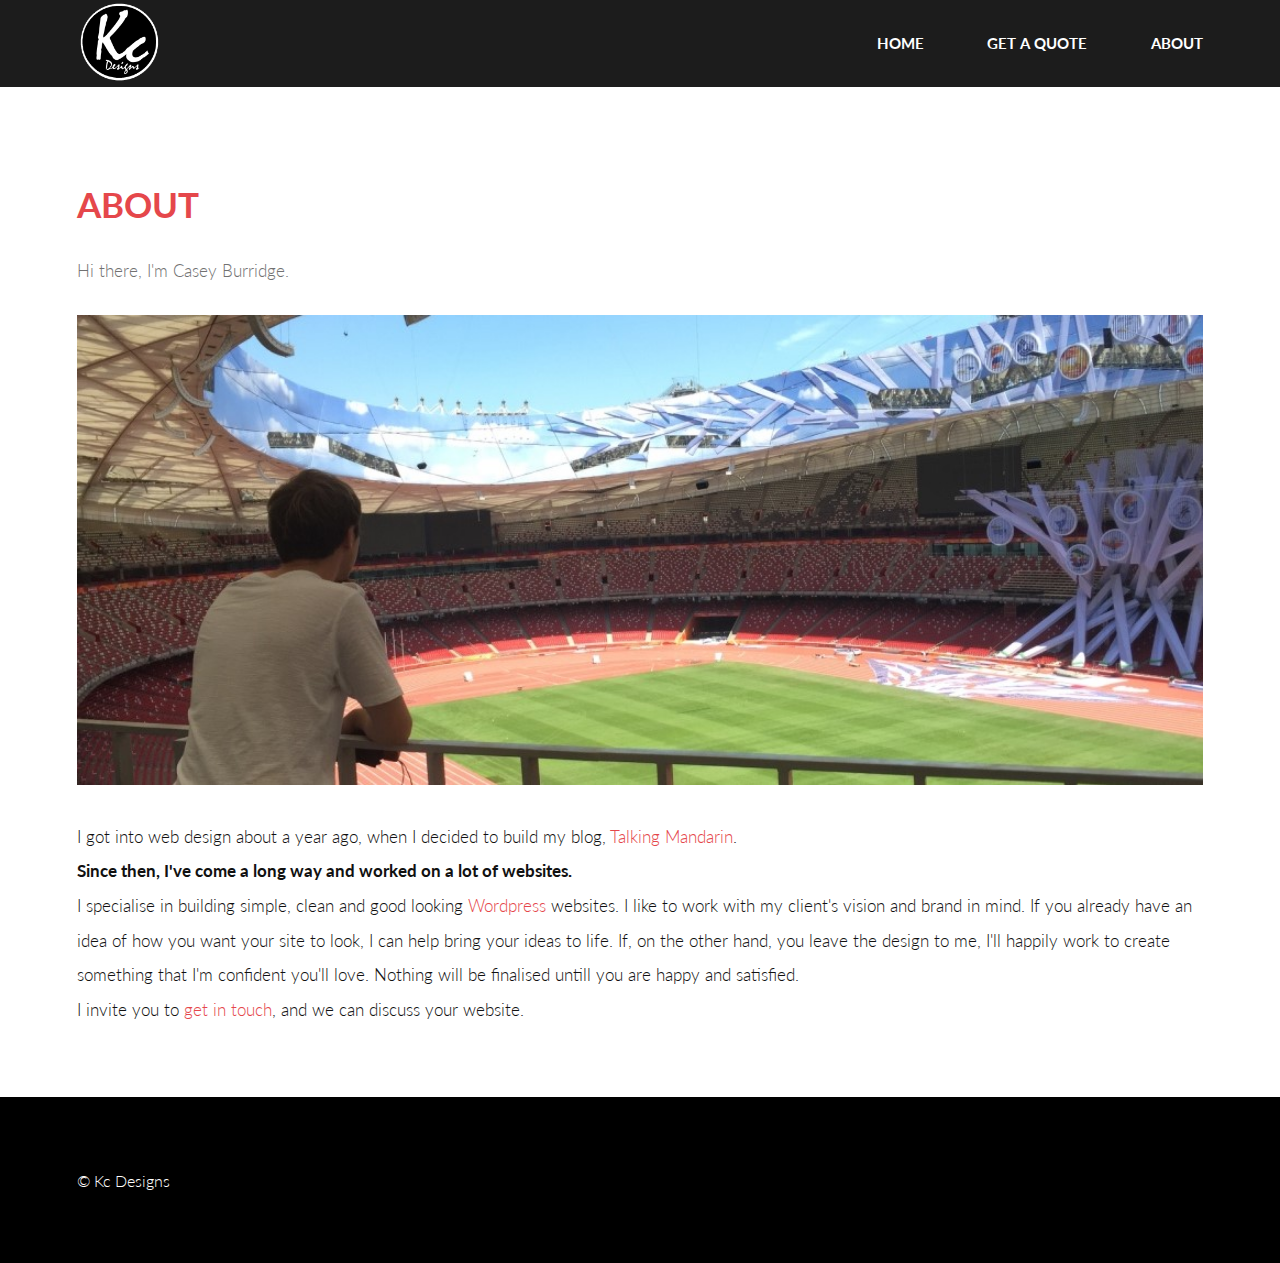
==== commit e02d2c30: "changed logo display inline-block to display flex to fix FireFox display problem" ====
--- a/about.html
+++ b/about.html
@@ -11,6 +11,7 @@
 		<meta name="viewport" content="width=device-width, initial-scale=1, user-scalable=no" />
 		<link rel="stylesheet" href="assets/css/main.css" />
         <link rel="stylesheet" href="assets/css/custom.css" />
+        <link rel="stylesheet" href="assets/css/normalize.css" />
 	</head>
 	<body>
 
--- a/assets/css/custom.css
+++ b/assets/css/custom.css
@@ -4,6 +4,10 @@
 
 #banner h1 {
     margin-bottom: 0px;
+}
+
+#header .logo {
+    display:inline-flex;
 }
 
 .subtitle {
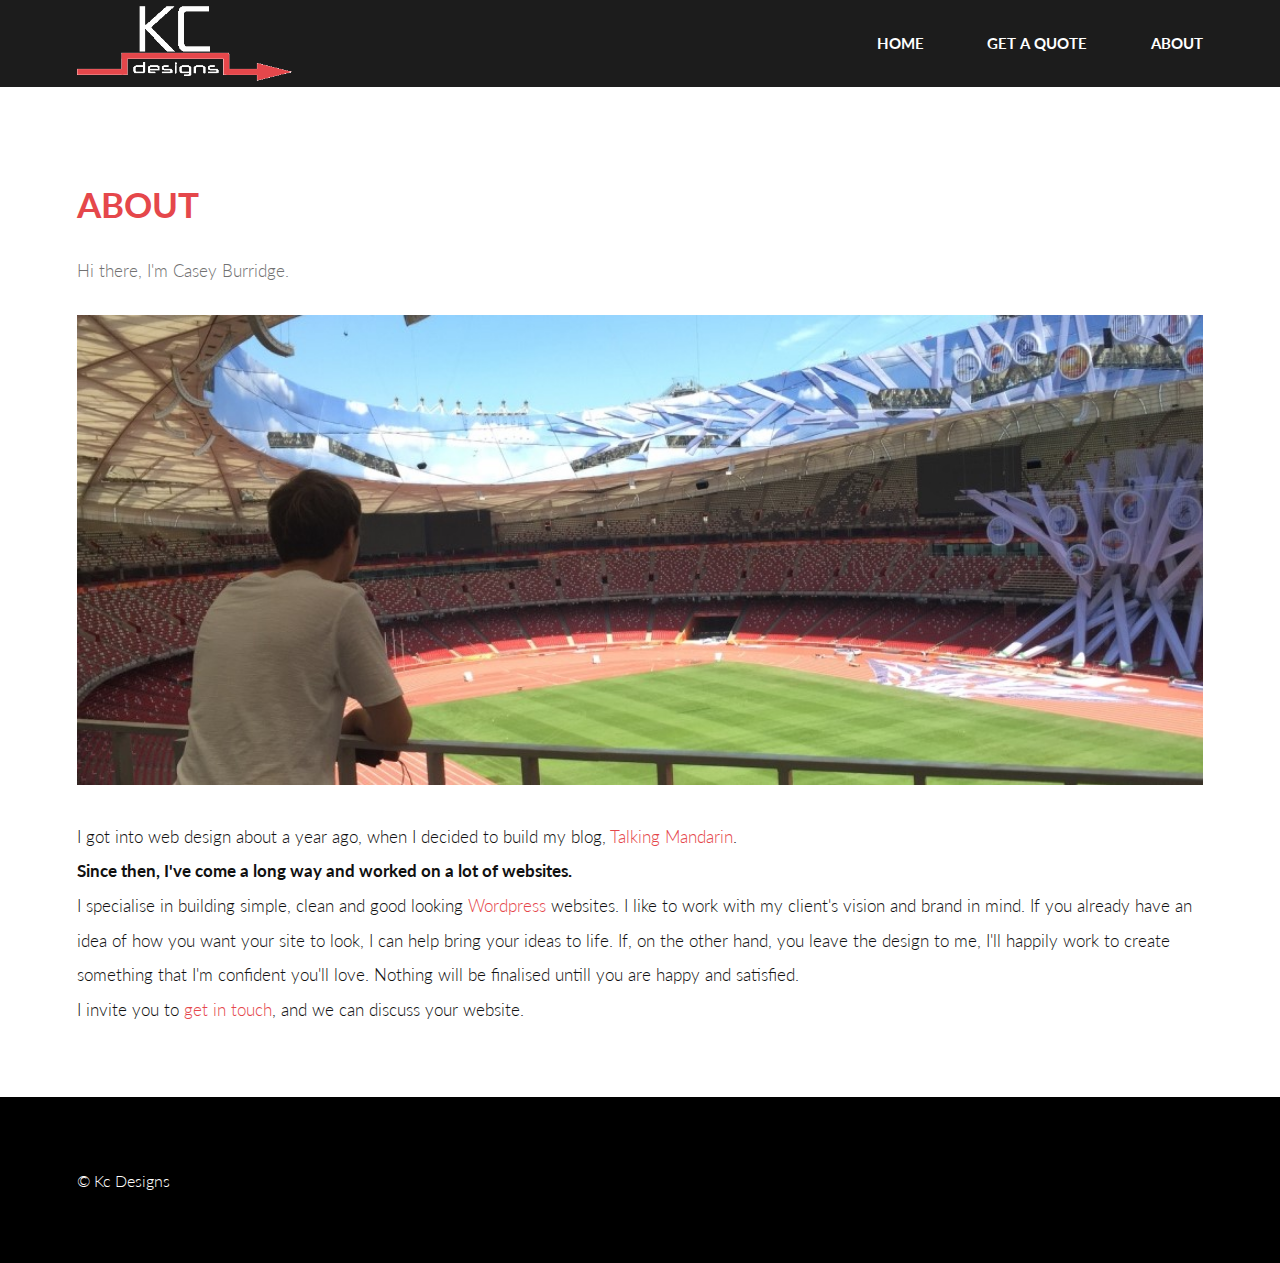
==== commit ea328018: "logo change" ====
--- a/about.html
+++ b/about.html
@@ -19,12 +19,12 @@
 			<header id="header">
 				<div class="inner">
 					<div class="logo-cont">
-					   <a href="index.html" class="logo"><img class="kc-logo" src="images/kc-logo.gif"></a>
+					   <a href="https://kc-designs.github.io" class="logo"><img class="kc-logo" src="images/logo-white.gif"></a>
                     </div>
 					<nav id="nav">
 						<a href="https://kc-designs.github.io/">Home</a>
-						<a href="quote.html">Get a quote</a>
-						<a href="about.html">about</a>
+						<a href="quote">Get a quote</a>
+						<a href="about">about</a>
 					</nav>
 				</div>
 			</header>
--- a/assets/css/custom.css
+++ b/assets/css/custom.css
@@ -82,4 +82,13 @@
     height:100%;
     max-height: 100%;
     width:auto; 
+}
+
+#main .responsive-pic {
+    width:80%;
+    height:auto;
+}
+
+#one .bigger-text {
+    font-size:26px
 }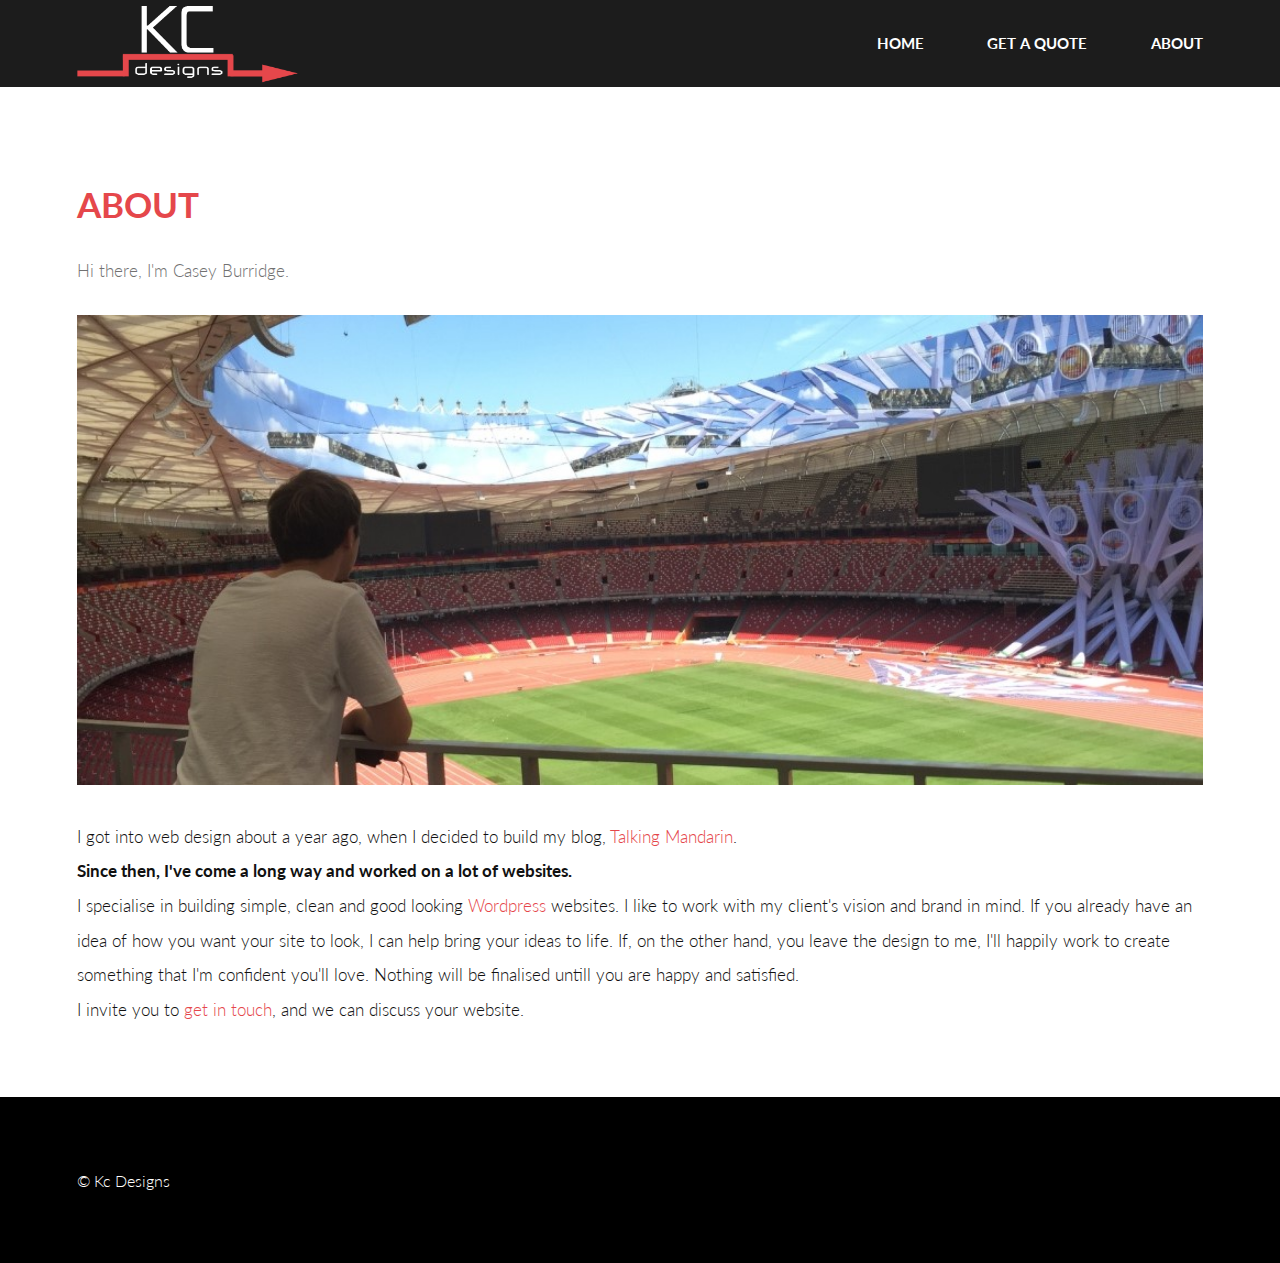
==== commit 512c587e: "logo" ====
--- a/about.html
+++ b/about.html
@@ -19,7 +19,7 @@
 			<header id="header">
 				<div class="inner">
 					<div class="logo-cont">
-					   <a href="https://kc-designs.github.io" class="logo"><img class="kc-logo" src="images/logo-white.gif"></a>
+					   <a href="https://kc-designs.github.io" class="logo"><img class="kc-logo" src="images/logo-black-bkg.png"></a>
                     </div>
 					<nav id="nav">
 						<a href="https://kc-designs.github.io/">Home</a>
--- a/assets/css/custom.css
+++ b/assets/css/custom.css
@@ -79,9 +79,10 @@
     max-height: 100%;
 }
 .kc-logo {
-    height:100%;
-    max-height: 100%;
+    height:90%;
+    max-height: 90%;
     width:auto; 
+    margin-top:5px
 }
 
 #main .responsive-pic {
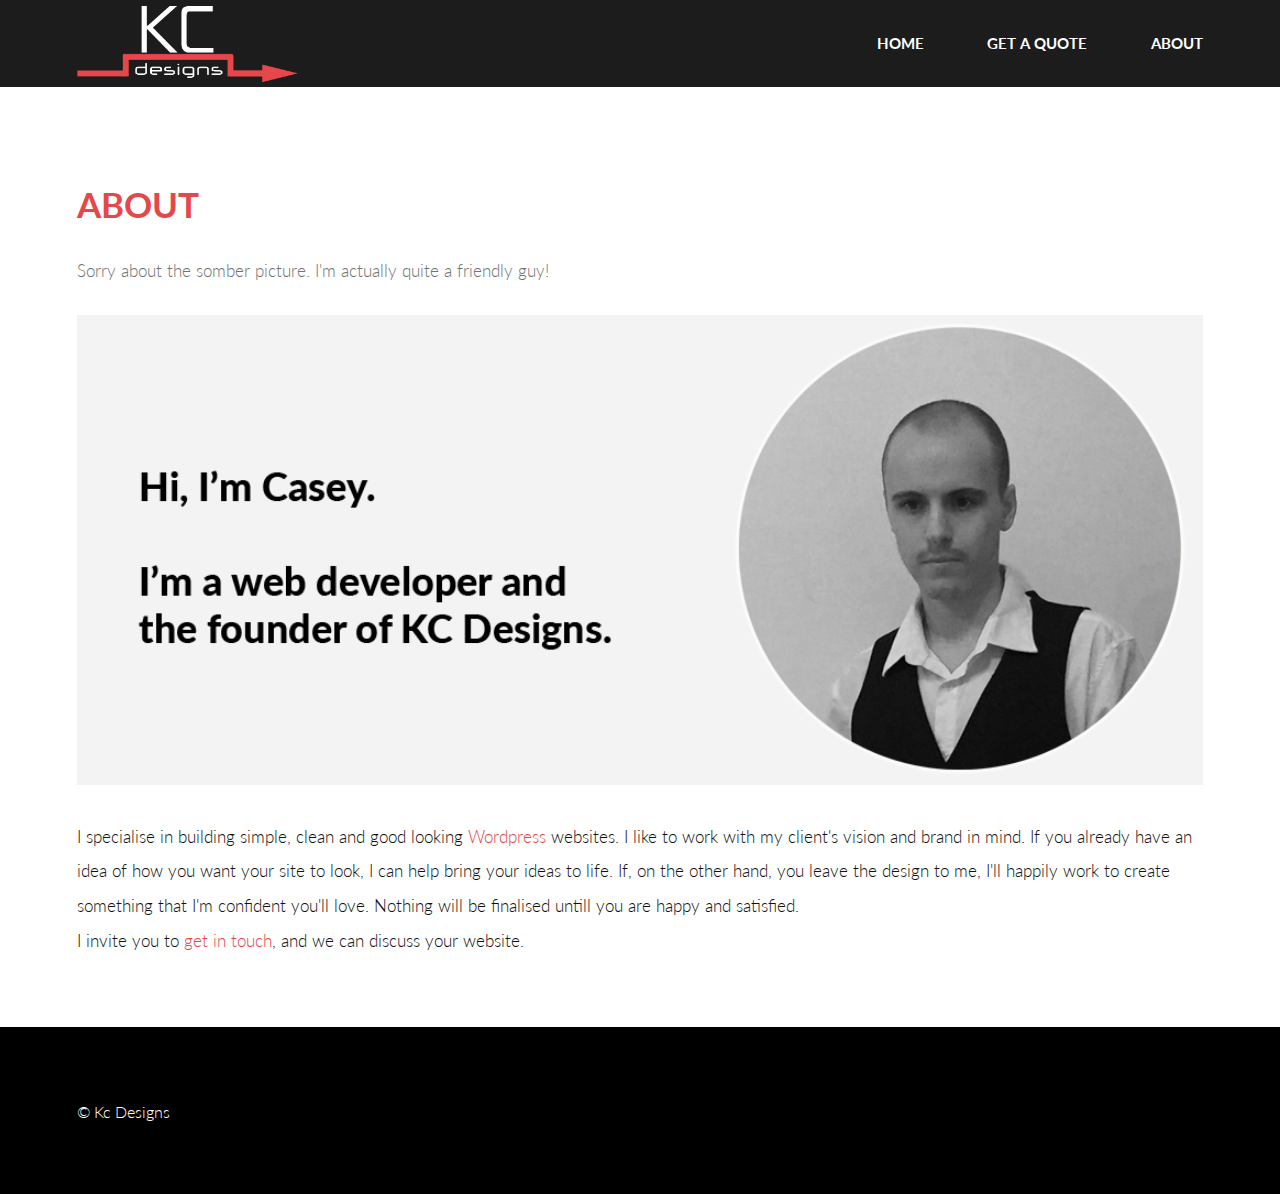
==== commit 10282ea2: "changed about pic" ====
--- a/about.html
+++ b/about.html
@@ -12,6 +12,7 @@
 		<link rel="stylesheet" href="assets/css/main.css" />
         <link rel="stylesheet" href="assets/css/custom.css" />
         <link rel="stylesheet" href="assets/css/normalize.css" />
+        <link rel="icon" type="image/png" href="images/fav.png" />
 	</head>
 	<body>
 
@@ -35,13 +36,10 @@
 				<div class="inner">
 					<header class="major special">
 						<h1>About</h1>
-						<p>Hi there, I'm Casey Burridge.</p>
+						<p>Sorry about the somber picture. I'm actually quite a friendly guy!</p>
 					</header>
-					<div class="image fit"><img src="images/about1.jpg" alt="" /></div>
+					<div class="image fit"><img src="images/about2.png" alt="" /></div>
                     <p>
-                        I got into web design about a year ago, when I decided to build my blog, <a href="http://www.talkingmandarin.com/">Talking Mandarin</a>.<br>
-                        <span class="bold">Since then, I've come a long way and worked on a lot of websites.</span> <br>
-
                         I specialise in building simple, clean and good looking <a href="https://wordpress.org">Wordpress</a> websites. 
                         I like to work with my client's vision and brand in mind. If you already have an idea of how you want your site to look, I can help
                         bring your ideas to life. If, on the other hand, you leave the design to me, I'll happily work to create something that I'm confident you'll love.
--- a/assets/css/custom.css
+++ b/assets/css/custom.css
@@ -92,4 +92,31 @@
 
 #one .bigger-text {
     font-size:26px
+}
+
+.services-stuff {
+    text-align: center;
+    background-color: #f3f3f3 !important;
+}
+
+.services-stuff p {
+    text-align: left;
+}
+
+.services-stuff .mockup {
+    width:200px;
+}
+
+.services-stuff .mac-mockup {
+    width:500px;
+}
+
+@media screen and (max-width: 980px) {
+    .services-stuff {
+        background-color: #000 !important; 
+    }
+    
+    .services-stuff p {
+        text-align: center;
+    }
 }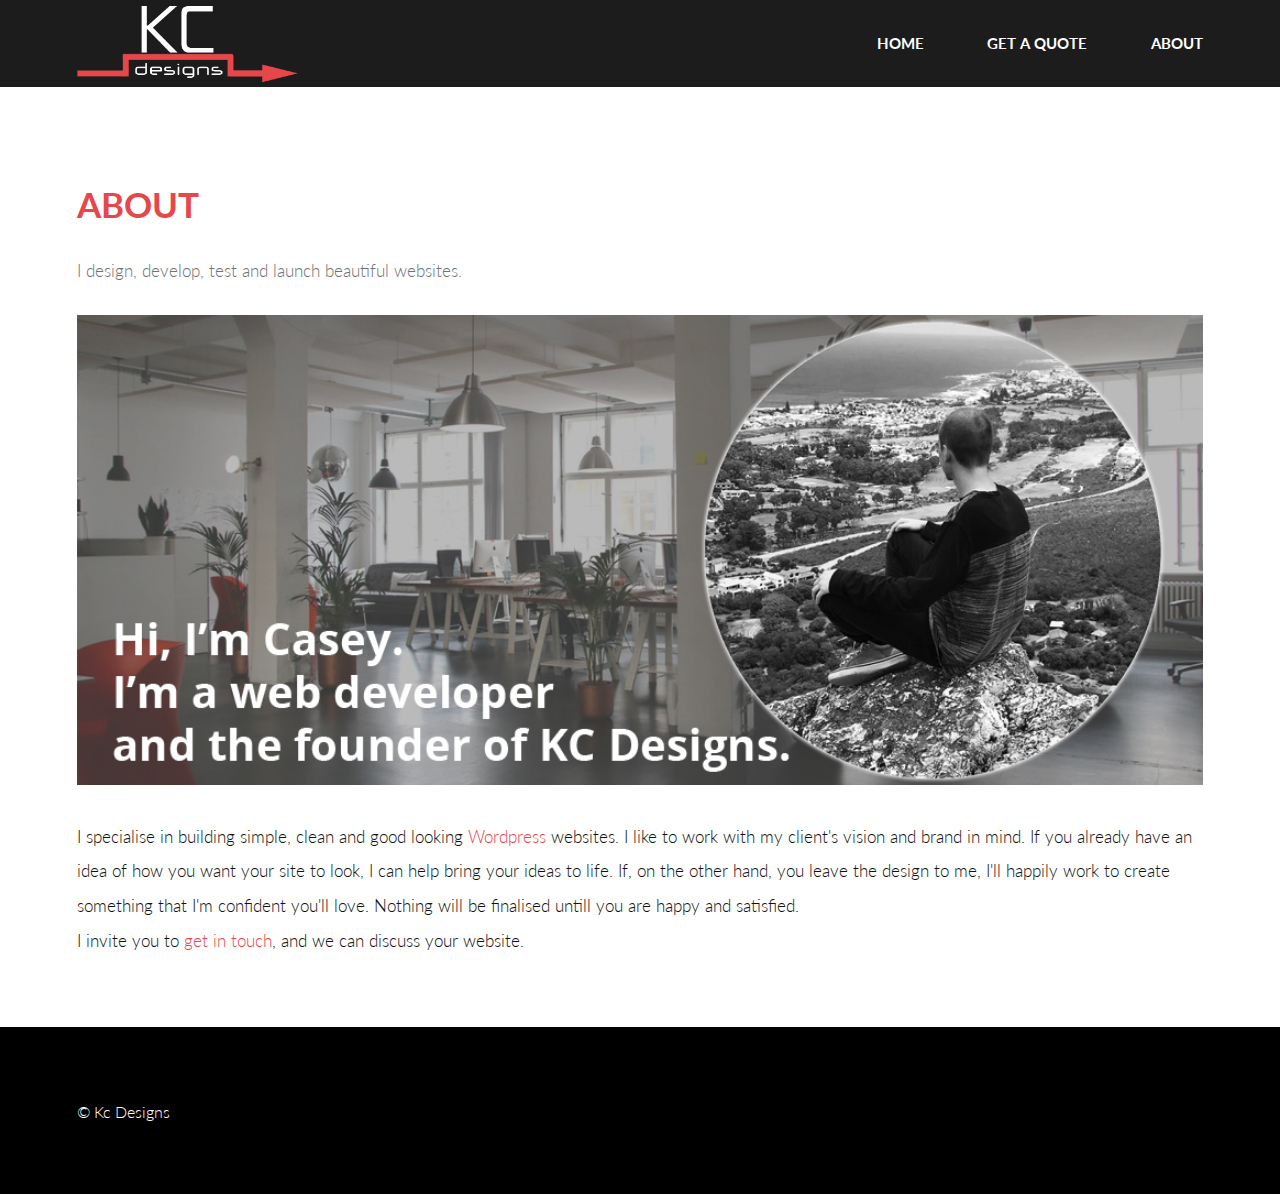
==== commit b525aede: "about pc" ====
--- a/about.html
+++ b/about.html
@@ -36,7 +36,7 @@
 				<div class="inner">
 					<header class="major special">
 						<h1>About</h1>
-						<p>Sorry about the somber picture. I'm actually quite a friendly guy!</p>
+						<p>I design, develop, test and launch beautiful websites.</p>
 					</header>
 					<div class="image fit"><img src="images/about2.png" alt="" /></div>
                     <p>
--- a/assets/css/main.css
+++ b/assets/css/main.css
@@ -3674,6 +3674,81 @@
 
 		}
 
+#custom-section {
+		padding: 6em 0 4em 0;
+		/*background: #f3f3f3;
+		background: -moz-linear-gradient(left, #f3f3f3 0%, #f3f3f3 50%, #f7f7f7 0%, #f7f7f7 100%);
+		background: -webkit-linear-gradient(left, #f3f3f3 0%, #f3f3f3 50%, #f7f7f7 0%, #f7f7f7 100%);
+		background: linear-gradient(to right, #f3f3f3 0%, #f3f3f3 50%, #f7f7f7 0%, #f7f7f7 100%);
+		filter: progid:DXImageTransform.Microsoft.gradient( startColorstr='#f3f3f3', endColorstr='#f7f7f7',GradientType=1 );*/
+	}
+
+		#custom-section .inner {
+			display: -ms-flexbox;
+			display: -moz-flex;
+			display: -webkit-flex;
+			display: -ms-flex;
+			display: flex;
+			-moz-flex-direction: row;
+			-webkit-flex-direction: row;
+			-ms-flex-direction: row;
+			flex-direction: row;
+		}
+
+			#custom-section .inner article {
+				width: 50%;
+			}
+
+				#custom-section .inner article:first-child {
+					padding-right: 6em;
+				}
+
+				#custom-section .inner article:last-child {
+					padding-left: 6em;
+				}
+
+		@media screen and (max-width: 980px) {
+
+			#custom-section {
+                text-align: center;
+				padding: 4em 0 2em 0;
+				background: -moz-linear-gradient(top, #f3f3f3 0%, #f3f3f3 50%, #f3f3f3 0%, #f3f3f3 100%);
+				background: -webkit-linear-gradient(top, #f3f3f3 0%, #f3f3f3 50%, #f3f3f3 0%, #f3f3f3 100%);
+				background: linear-gradient(to bottom, #f3f3f3 0%, #f3f3f3 50%, #f3f3f3 0%, #f3f3f3 100%);
+				filter: progid:DXImageTransform.Microsoft.gradient( startColorstr='#f3f3f3', endColorstr='#f3f3f3',GradientType=0 );
+			}
+
+				#custom-section .inner {
+					-moz-flex-direction: column;
+					-webkit-flex-direction: column;
+					-ms-flex-direction: column;
+					flex-direction: column;
+				}
+
+					#custom-section .inner article {
+						width: 100%;
+					}
+
+						#custom-section .inner article:first-child {
+							padding-right: 0;
+							padding-bottom: 2em;
+						}
+
+						#custom-section .inner article:last-child {
+							padding-left: 0;
+							padding-top: 2em;
+						}
+
+		}
+
+		@media screen and (max-width: 736px) {
+
+			#custom-section {
+				padding: 2em 0 0.1em 0;
+			}
+
+		}
+
 	#three {
 		padding: 4em 0 4em 0;
         background: #f3f3f3;
--- a/assets/css/custom.css
+++ b/assets/css/custom.css
@@ -54,6 +54,15 @@
     padding:0px 80px 0px 80px
 }
 
+@media screen and (max-width: 480px) {
+    
+    .my-button {
+        width:200px;
+        font-size:16px;
+        padding:0px 10px 0px 10px;
+    }
+}
+
 #footer {
     background-color: #000;
     color:#fff
@@ -104,11 +113,15 @@
 }
 
 .services-stuff .mockup {
-    width:200px;
+    width:250px;
 }
 
-.services-stuff .mac-mockup {
-    width:500px;
+.full-width {
+    width:100%;
+}
+
+.box-shadow {
+    box-shadow: 0 4px 8px 0 rgba(0, 0, 0, 0.2), 0 6px 20px 0 rgba(0, 0, 0, 0.25);
 }
 
 @media screen and (max-width: 980px) {
@@ -119,4 +132,18 @@
     .services-stuff p {
         text-align: center;
     }
+}
+
+#custom-section h2 {
+    padding-bottom: 60px;
+}
+
+#custom-section span {
+    border-bottom:2px solid;
+}
+
+@media screen and (max-width: 980px) {
+    #custom-section {
+        padding-bottom:50px;
+    }
 }